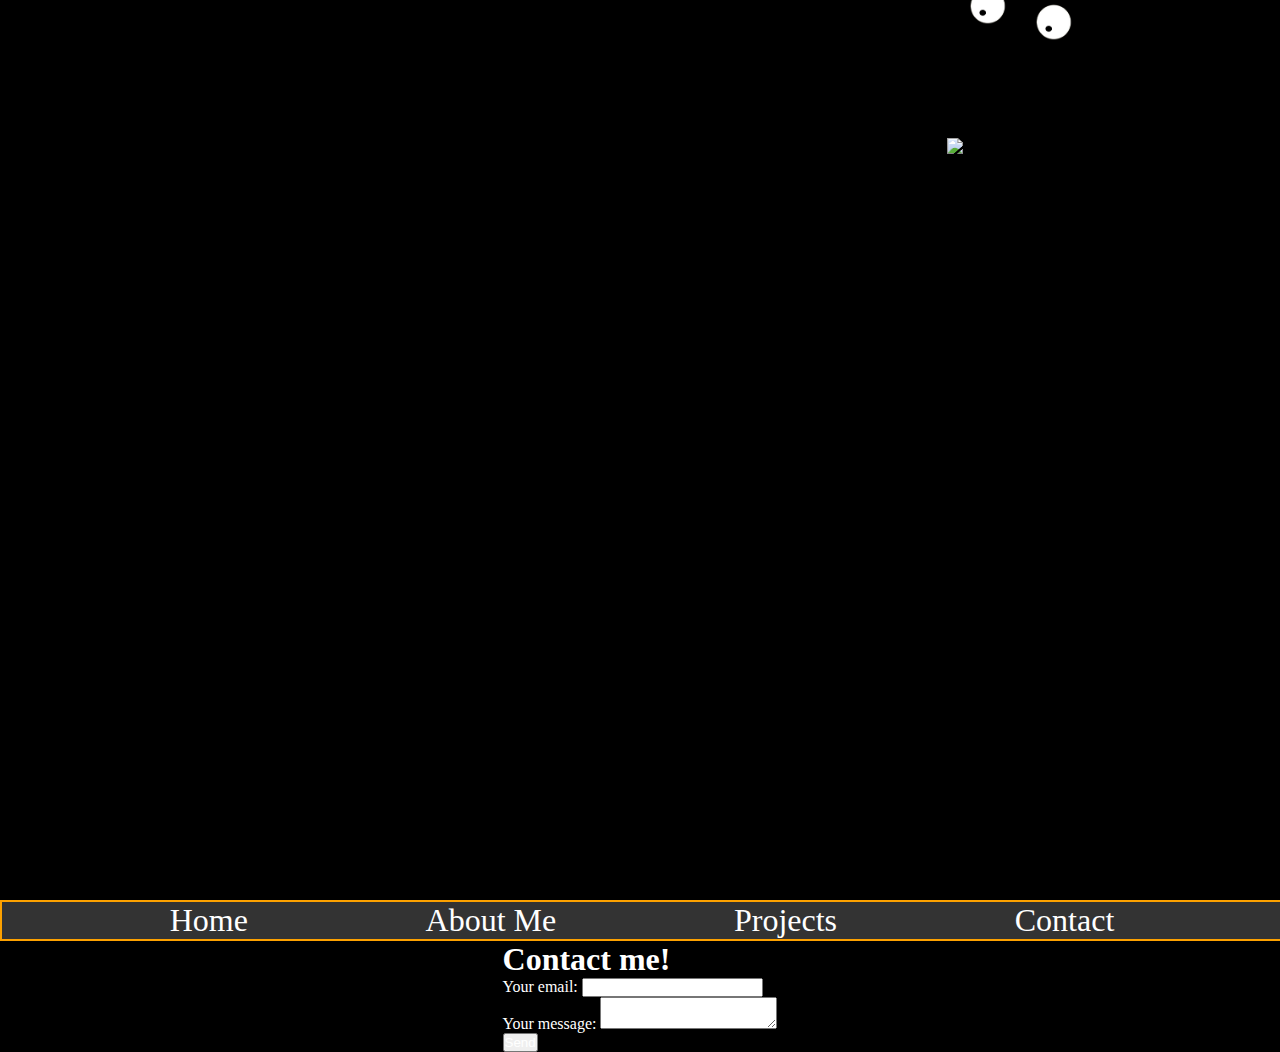
==== index.html @ bf2a6b10 "updated cat" ====
<!DOCTYPE html>
<html lang="en">
<head>
    <link rel="preconnect" href="https://fonts.googleapis.com"><link rel="preconnect" href="https://fonts.gstatic.com" crossorigin><link href="https://fonts.googleapis.com/css2?family=Montserrat:wght@400;800&display=swap" rel="stylesheet">
    <style> @import url('https://fonts.googleapis.com/css2?family=Montserrat:wght@400;800&display=swap'); </style>
    <!-- CSS only -->
<link href="https://cdn.jsdelivr.net/npm/bootstrap@5.2.3/dist/css/bootstrap.min.css" rel="stylesheet" integrity="sha384-rbsA2VBKQhggwzxH7pPCaAqO46MgnOM80zW1RWuH61DGLwZJEdK2Kadq2F9CUG65" crossorigin="anonymous">

    <meta charset="UTF-8">
    <meta http-equiv="X-UA-Compatible" content="IE=edge">
    <meta name="viewport" content="width=device-width, initial-scale=1.0">
    <title>Garrett | Full Stack Web Developer</title>
    <link rel="stylesheet" href="style.css">
</head>
<body>
 <div class="heading" id="heading">
        <div class="heading-line1">Hello, I'm <span>Garrett</span>.</div>
        <div class="heading-line2">I'm a full stack web developer.</div>
        <a href="#about-me" class="about-link">
            View my work.
        </a>
        <div class="cat">
            <img src="/images/cartooncat.png" id="anchor" >
            <div id="eyes">
             <img class="eye" src="images/eyeball.png" style="top: -181px; left: 22px; height:40px">
             <img class="eye" src="images/eyeball.png" style="top: -165px; left: 88px; height:40px">     
            </div>
        </div>
</div>

<div class="navbar">
    <nav>
        <ul>
          <li><a href="#heading">Home</a></li>
          <li><a href="#about-me">About Me</a></li>
          <li><a href="#projects">Projects</a></li>
          <li><a href="#contact-me">Contact</a></li>
        </ul>
      </nav>
      
</div>
<div id="about-me"></div>
<div id="projects"></div>
<div id="contact-me">
    <div class="form-container">
        <h1>Contact me!</h1>
        <form class="contact-form" action="https://formspree.io/f/xqkozger" method="POST">
            <div class="mb-3">
                <label for="email" class="form-label">
                    Your email:
                <input type="email" class="form-control" name="email">
                </label>
            </div>
            <div class="mb-3">
                 <label class="form-label">
                  Your message:
                <textarea class="form-control" name="message"></textarea>
             </div>
             <div class="mb-3">
                <button type="submit" class="btn btn-primary">Send</button>
            </div>
        </form>
    </div>
</div>



<script src="https://cdn.jsdelivr.net/npm/bootstrap@5.2.3/dist/js/bootstrap.bundle.min.js" integrity="sha384-kenU1KFdBIe4zVF0s0G1M5b4hcpxyD9F7jL+jjXkk+Q2h455rYXK/7HAuoJl+0I4" crossorigin="anonymous"></script>
<script src="script.js"></script>
</body>
</html>
---- style.css ----
:root {
    --mainColor: #FCA100;
  }

*{
    margin: 0;
    padding: 0;
    color:white;
}
body{
    background-color: black;
}

.heading {
    font-family: 'Montserrat', sans-serif;
    font-size: 3em;
    color: white;
    display: flex;
    height: 100vh;
    flex-direction: column;
    align-items: center;
    justify-content: center;
}

.heading-line1 span {
    color: var(--mainColor);
}

.about-link{
    text-decoration:none;
    margin-top: .8em;
    color: var(--mainColor);
    border: var(--mainColor) solid .1em;
    padding: .2em;
    transform: translateY(0);
    transition: transform 0.1s;  
    border-radius: .2em;
}

.about-link:hover{
      transform: translateY(-10px); 
      background-color: var(--mainColor);
      color: black;

}


.cat {
    position: fixed;
    top: 12%;
    right: 26%;
    width: 0px;
    height: 0px;
    background-color: #ccc;
    z-index: 2;
    opacity: 1;
    transition: opacity 1s;
}

body.scrolled .cat {
  /* Set the opacity to 0 (fully transparent) */
  opacity: 0;
}

  .heading-line1 {
    position: relative;
    left: -100%;
    animation: slideInLeft 0.5s ease-out forwards;
  }
  
  @keyframes slideInLeft {
    from {
      left: -100%;
    }
    to {
      left: 0;
    }
  }

  @keyframes fadeIn {
    from {
      opacity: 0;
    }
    to {
      opacity: 1;
    }
  }
  
  .heading-line2, .about-link {
    opacity: 0;
    transition: all 0.5s ease-in-out;
    animation: fadeIn 1s linear 1s forwards;
    z-index: 5;
  }

  .contact-me {
  display: flex;
  justify-content: center;
  margin-left: 100px;
  
  }


  nav {
    display: flex;
    width: 100vw;
    justify-content: space-evenly;
    background-color: #333;
    color: #fff;
    border: var(--mainColor) 2px solid;
  }
  
  nav ul {
    display: flex;
    justify-content: space-evenly;
    list-style: none;
    margin: 0;
    padding: 0;
    display: flex;
    width: 100%;
  }
  
  nav li {
    margin: 0 10px;
  }
  
  nav a {
    color: #fff;
    text-decoration: none;
    font-size: 2em;
  }
  
  nav a:hover {
    color: #ccc;
  }
  
#contact-me{
  display: flex;
  justify-content: center;
  width: 100%;
}


#eyes, #eyes img {
  position: absolute;
}





  @media (max-width: 767px) {
    .heading-line1 {
      font-size: 10px;
    }
  }
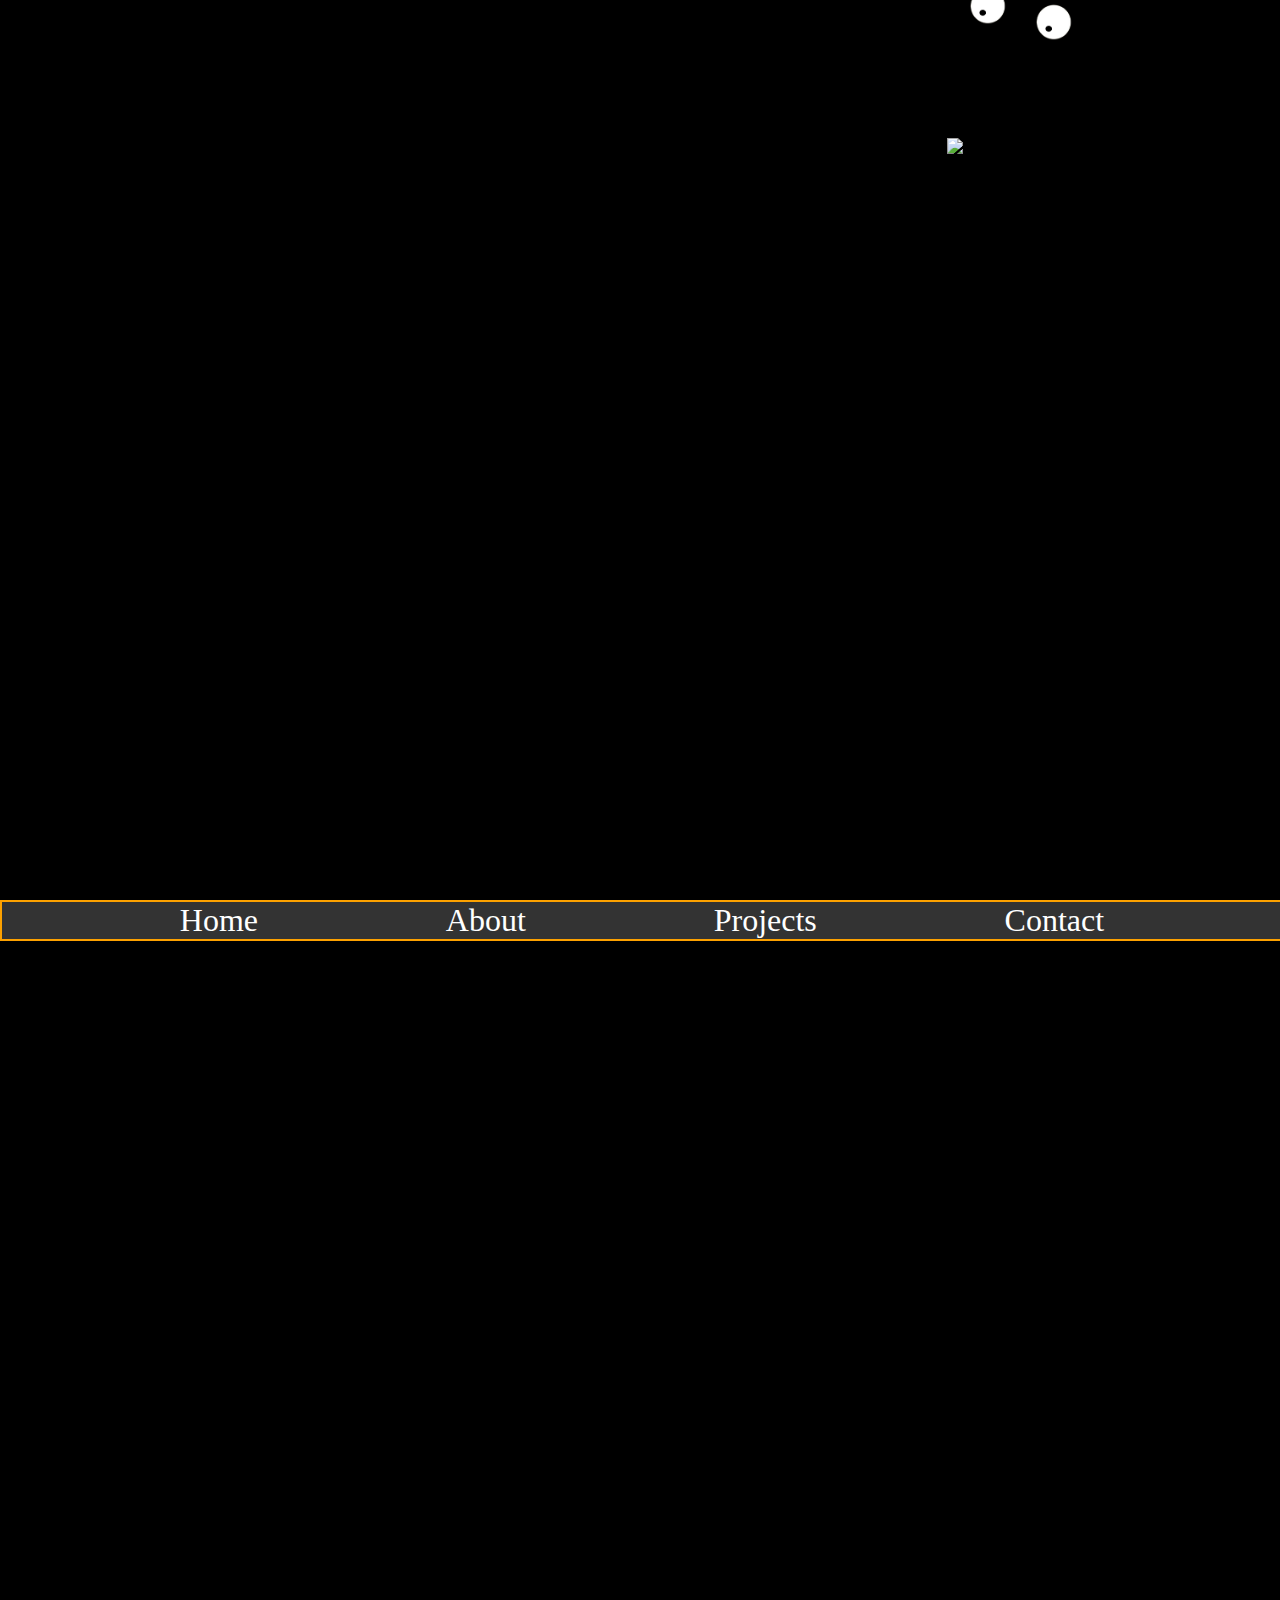
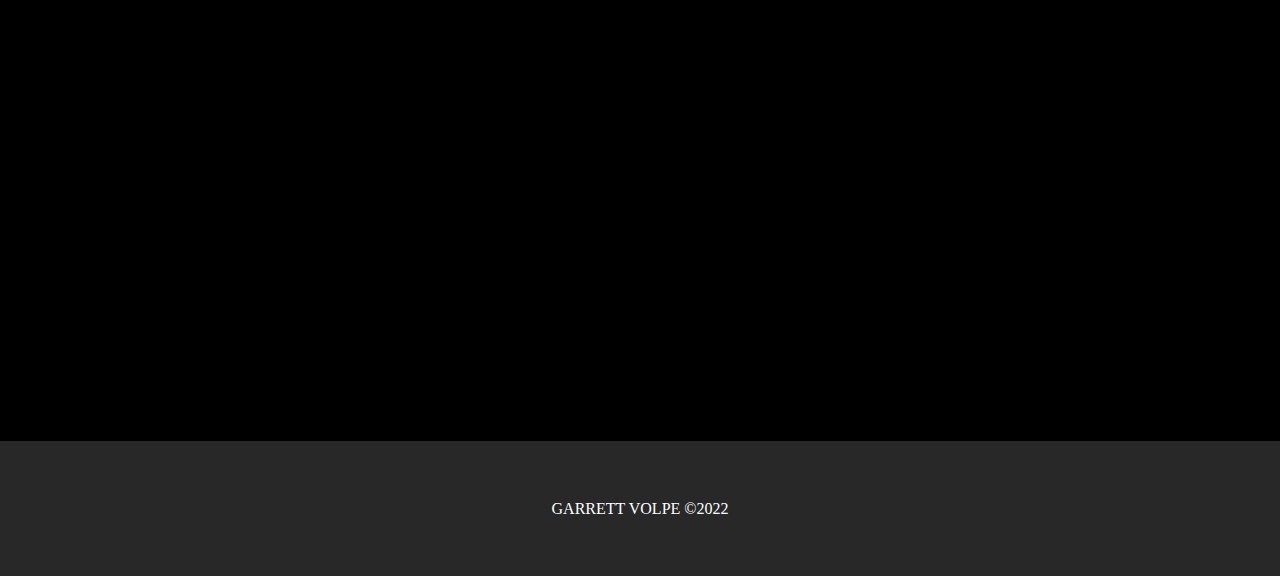
==== commit c23761b4: "add fading effect and footer" ====
--- a/index.html
+++ b/index.html
@@ -32,40 +32,39 @@
     <nav>
         <ul>
           <li><a href="#heading">Home</a></li>
-          <li><a href="#about-me">About Me</a></li>
+          <li><a href="#about">About</a></li>
           <li><a href="#projects">Projects</a></li>
           <li><a href="#contact-me">Contact</a></li>
         </ul>
       </nav>
       
 </div>
-<div id="about-me"></div>
-<div id="projects"></div>
-<div id="contact-me">
-    <div class="form-container">
-        <h1>Contact me!</h1>
-        <form class="contact-form" action="https://formspree.io/f/xqkozger" method="POST">
-            <div class="mb-3">
-                <label for="email" class="form-label">
-                    Your email:
-                <input type="email" class="form-control" name="email">
-                </label>
-            </div>
-            <div class="mb-3">
-                 <label class="form-label">
-                  Your message:
-                <textarea class="form-control" name="message"></textarea>
-             </div>
-             <div class="mb-3">
-                <button type="submit" class="btn btn-primary">Send</button>
-            </div>
-        </form>
+<div class="about-me" id="about-me">
+    <h1 class="title">About Me</h1>
+    <p>As a full stack developer, I am deeply committed to the philosophy of life-long learning and have a passion for JavaScript, React, and all things web development. The combination of creativity, logic, technology, and the endless possibilities for learning and growth in this field drive my excitement and passion for web development. In my free time, I enjoy staying active and fit through martial arts and playing the drums. These activities not only help me to stay focused and energized, but also bring balance to my life and work.</p>
+</div>
+
+<div class="projects">
+    <h1 class="title">Projects</h1>
+    <div class="project">
+        <h3>project1</h3>
+    </div>
+    <div class="project">
+        <h3>project2</h3>
+    </div>
+    <div class="project">
+        <h3>project3</h3>
     </div>
 </div>
+<div class="contact-me">
+    <h1 class="title">Contact Me</h1>
+    
+</div>
+<footer class="footer">
+    <p class="copyright">GARRETT VOLPE ©2022</p>
+</footer>
 
 
-
-<script src="https://cdn.jsdelivr.net/npm/bootstrap@5.2.3/dist/js/bootstrap.bundle.min.js" integrity="sha384-kenU1KFdBIe4zVF0s0G1M5b4hcpxyD9F7jL+jjXkk+Q2h455rYXK/7HAuoJl+0I4" crossorigin="anonymous"></script>
 <script src="script.js"></script>
 </body>
 </html>--- a/style.css
+++ b/style.css
@@ -93,12 +93,7 @@
     z-index: 5;
   }
 
-  .contact-me {
-  display: flex;
-  justify-content: center;
-  margin-left: 100px;
-  
-  }
+
 
 
   nav {
@@ -134,17 +129,82 @@
     color: #ccc;
   }
   
-#contact-me{
-  display: flex;
-  justify-content: center;
-  width: 100%;
-}
+
 
 
 #eyes, #eyes img {
   position: absolute;
 }
 
+
+
+
+
+
+
+.title {
+  background: black;
+  display: block;
+  padding: 20px;
+  text-decoration: none;
+  color: white;
+  text-align: center;
+  color: white;
+  text-transform: uppercase;
+  font-family: 'Montserrat', cursive;
+  font-weight: 100;
+  position: relative;
+}
+
+title::before {
+  content: "";
+  position: absolute;
+  left: 50%;
+  top: -50px;
+  width: 600px;
+  margin-left: -300px;
+  margin-top: -220px;
+  height: 600px;
+  background: radial-gradient(50% 50%, ellipse closest-side, #444, black);
+  z-index: -1;
+}
+
+
+
+
+.about-me, .projects, .contact-me {
+  height: 100vh;
+  opacity: 0;
+  transition: opacity 1s;
+}
+
+.fade-in  {
+  opacity: 1;
+}
+
+
+footer{
+  position: relative;
+  display: flex;
+  flex-direction: column;
+  justify-content: center;
+  align-items: center;
+  height: 15vh;
+  background-color: #282828;
+}
+
+
+
+
+/* 
+media-query
+media-query
+media-query
+media-query
+media-query
+media-query
+media-query
+ */
 
 
 
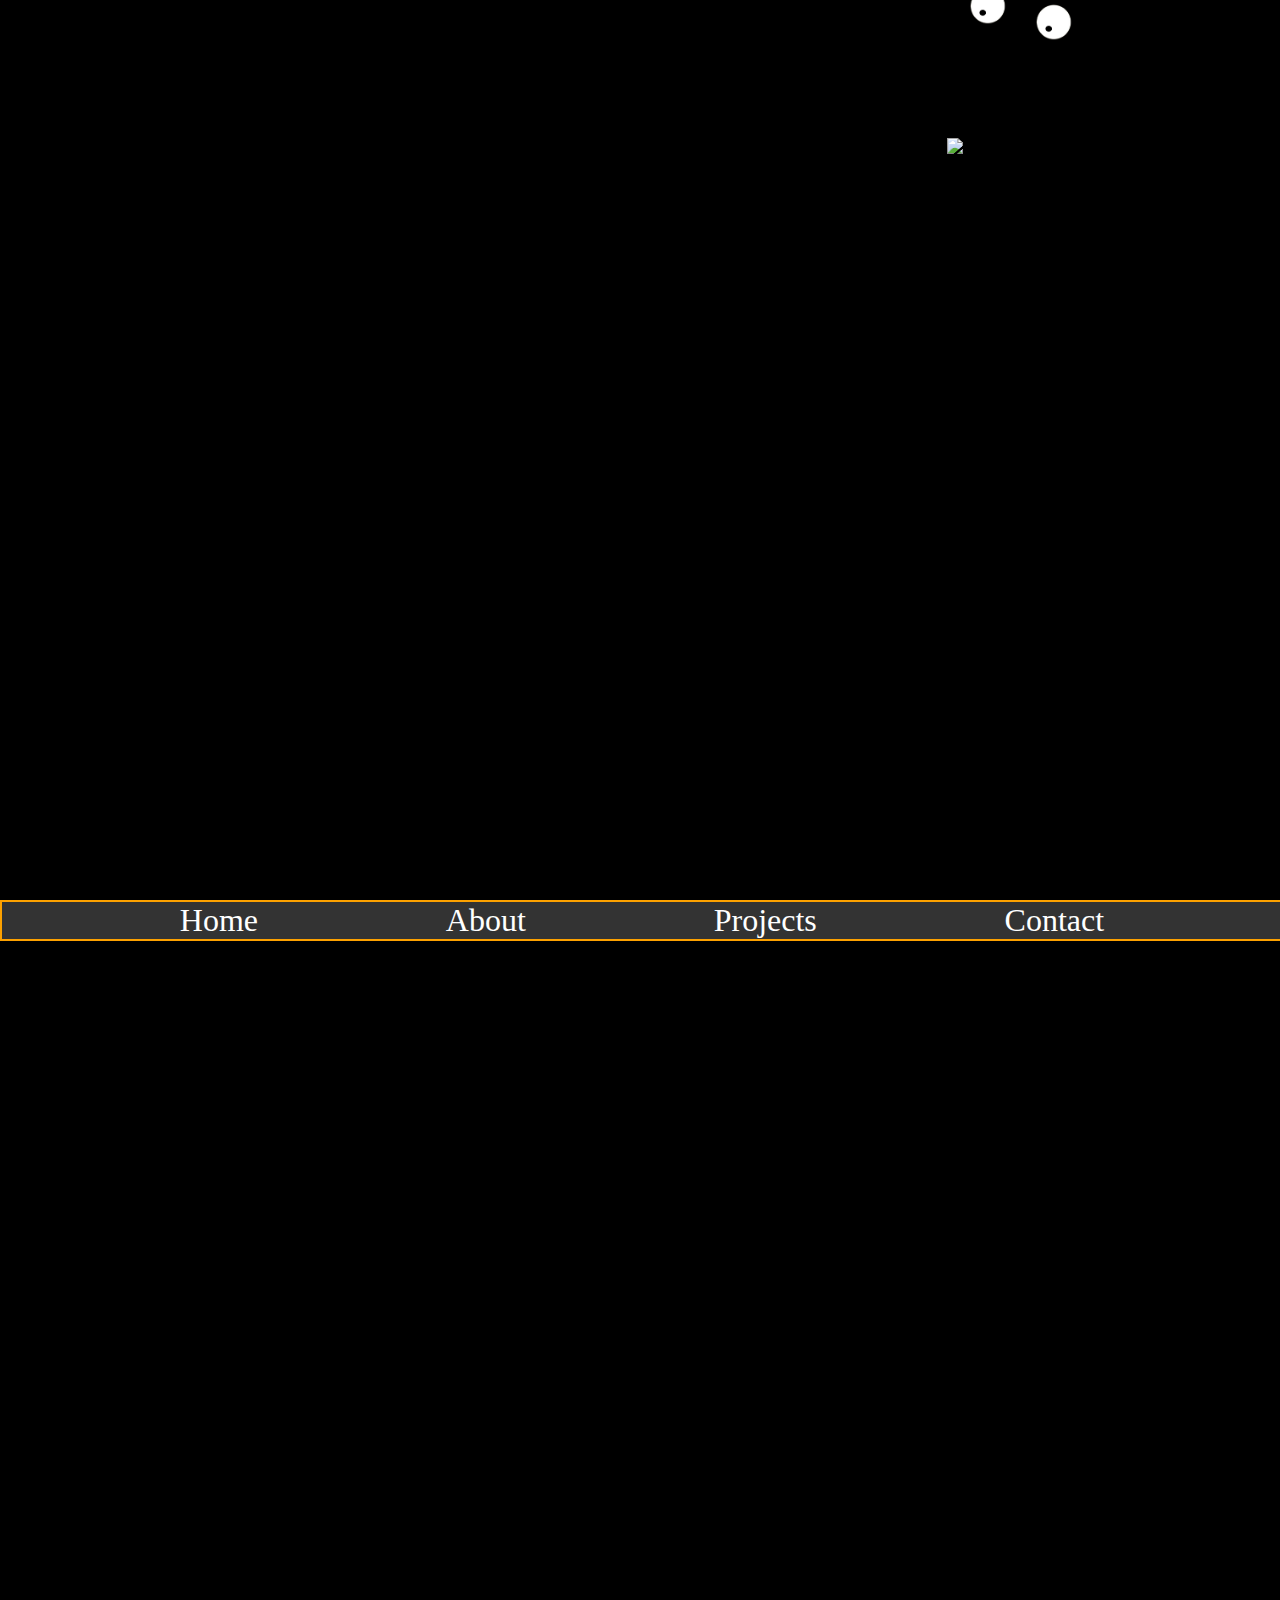
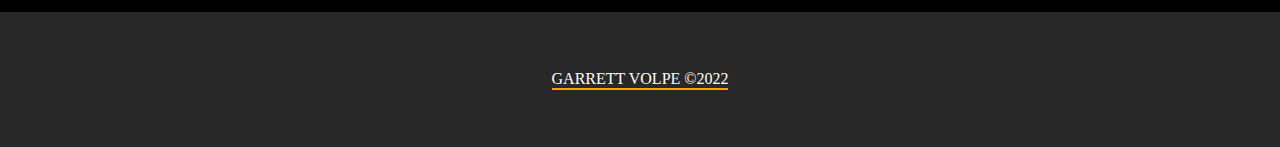
==== commit ee8f5183: "add projects, css and cleaned up code" ====
--- a/index.html
+++ b/index.html
@@ -40,25 +40,86 @@
       
 </div>
 <div class="about-me" id="about-me">
-    <h1 class="title">About Me</h1>
-    <p>As a full stack developer, I am deeply committed to the philosophy of life-long learning and have a passion for JavaScript, React, and all things web development. The combination of creativity, logic, technology, and the endless possibilities for learning and growth in this field drive my excitement and passion for web development. In my free time, I enjoy staying active and fit through martial arts and playing the drums. These activities not only help me to stay focused and energized, but also bring balance to my life and work.</p>
+    <h2 class="title">About Me</h2>
+    <div class="about-container">
+        <div class="item1">
+             <p>As a full stack developer, I am deeply committed to the philosophy of life-long learning and have a passion for JavaScript, React, and all things web development. The combination of creativity, logic, technology, and the endless possibilities for learning and growth in this field drive my excitement and passion for web development. In my free time, I enjoy staying active and fit through martial arts and playing the drums. These activities not only help me to stay focused and energized, but also bring balance to my life and work.</p>
+        </div>
+        <div class="item2">
+            <div class="skills-container">
+                <ul class="skills-list">
+                    <li>
+                        <img src="images/htmlLogo.png" alt="">
+                        <p>HTML</p>
+                    </li>
+                    <li>
+                        <img src="images/cssLogo.png" alt="">
+                        <p>CSS</p>
+                    </li>
+                    <li>
+                        <img src="images/javascriptLogo.png" alt="">
+                        <p>JavaScript</p>
+                    </li>
+                    <li>
+                        <img src="images/pythonLogo.png" alt="">
+                        <p>Python</p>
+                    </li>
+                    <li>
+                        <img src="images/nodeLogo.png" alt="">
+                        <p>Node</p>
+                    </li>
+                    <li>
+                        <img src="images/mongoLogo.png" alt="">
+                        <p>MongoDB</p>
+                    </li>
+                    <li>
+                        <img src="images/gitLogo.png" alt="">
+                        <p>Git</p>
+                    </li>
+                </ul>
+            </div>
+        </div>
+</div>
 </div>
 
-<div class="projects">
-    <h1 class="title">Projects</h1>
-    <div class="project">
-        <h3>project1</h3>
+<div class="projects" id="projects">
+    <h2 class="title">Projects</h2>
+    <div class="project project1">
+        <div class="card card1">    
+            <h3>CampCritic</h3>
+            <a href="https://campcritic.onrender.com/" target="_blank">Live App</a>
+            <a href="https://campcritic.onrender.com/" target="_blank">Source Code</a>
+        </div>
+
+
     </div>
-    <div class="project">
-        <h3>project2</h3>
+    <div class="project project2">
+        <div class="card card2">    
+            <div class="container">
+                <h3>The Weight Cut Guide</h3>
+                <a href="https://weightcut.netlify.app/" target="_blank">Live App</a>
+                <a href="https://campcritic.onrender.com/" target="_blank">Source Code</a>
+            </div>
+        </div>
     </div>
-    <div class="project">
+    <!-- <div class="project">
         <h3>project3</h3>
-    </div>
+    </div> -->
 </div>
-<div class="contact-me">
-    <h1 class="title">Contact Me</h1>
-    
+<div class="contact-me" id="contact-me">
+    <h2 class="title">Contact Me</h2>
+    <div class="contact-card" >
+        <form>
+          <label for="name">Name:</label><br>
+          <input type="text" id="name" name="name"><br>
+          <label for="email">Email:</label><br>
+          <input type="text" id="email" name="email"><br>
+          <label for="message">Message:</label><br>
+          <textarea id="message" name="message" rows="5"></textarea><br>
+          <button type="submit">Submit</button>
+        </form> 
+      </div>
+      
 </div>
 <footer class="footer">
     <p class="copyright">GARRETT VOLPE ©2022</p>
--- a/style.css
+++ b/style.css
@@ -93,7 +93,10 @@
     z-index: 5;
   }
 
-
+.navbar{
+  transition: 1 ease-in;
+
+}
 
 
   nav {
@@ -130,6 +133,26 @@
   }
   
 
+  .skills-container{
+    width: 20vw;
+    margin-left: 50%;
+  }
+
+  .skills-list{
+    display: flex;
+    flex-wrap: wrap;
+    gap: 30%;
+  }
+
+  .skills-list li {
+  list-style-type: none;
+  text-align: center;
+  }
+  .skills-list li img {
+    height: 65px;
+    width: 65px;  
+  }
+
 
 
 #eyes, #eyes img {
@@ -137,7 +160,9 @@
 }
 
 
-
+.about-container{
+  display: flex;
+}
 
 
 
@@ -154,6 +179,8 @@
   font-family: 'Montserrat', cursive;
   font-weight: 100;
   position: relative;
+  font-size: 3em;
+  text-decoration: underline;
 }
 
 title::before {
@@ -169,11 +196,73 @@
   z-index: -1;
 }
 
-
-
+.card{
+  display: flex;
+  flex-direction: column;
+  justify-items: center;
+  align-items: center;
+  height: 30em;
+  width: 50em;
+  background-size: cover;
+  background-position: center;
+  border-radius: 10%;
+
+}
+
+.container {
+border: black 2px solid ;
+border-radius: 10px;
+margin-right: 47%;
+margin-top: 5%;
+width: 50%;
+}
+
+.item1{
+  width: 50%;
+  margin-left: 5%;
+  font-size: 1.5em;
+  line-height: 2;
+}
+
+.card h3, .card a {
+  font-size: 48px;
+}
+.card2 h3 {
+  color: black;
+  margin-top: 1em
+}
+
+.card2 h3, .card2 a {
+  margin-left: .5em;
+}
+
+.project{
+  display: flex;
+  flex-direction: column;
+  margin-bottom: 5em;
+}
+
+.project1{
+  align-items: flex-end;
+  padding-right: 10em;
+}
+
+.card1{
+  background-image: url("images/camp.jpg");
+
+}
+
+.project2{
+}
+
+.card2{
+  background-image: url("images/weightcutguide.jpg");
+  justify-items:flex-start;
+  align-items:flex-start;
+}
 
 .about-me, .projects, .contact-me {
-  height: 100vh;
+  height: 100%;
   opacity: 0;
   transition: opacity 1s;
 }
@@ -182,6 +271,50 @@
   opacity: 1;
 }
 
+
+.contact-card {
+  box-shadow: 0 4px 8px 0 rgba(0,0,0,0.2);
+  transition: 0.3s;
+  border-radius: 5px;
+  padding: 10px;
+  width: 500px;
+  margin: 0 auto;
+  margin-bottom: 5em;
+}
+
+.contact-card:hover {
+  box-shadow: 0 8px 16px 0 rgba(0,0,0,0.2);
+}
+
+label {
+  display: block;
+  margin-top: 10px;
+}
+
+input[type="text"], textarea {
+  width: 100%;
+  padding: 12px;
+  border: 1px solid #ccc;
+  border-radius: 4px;
+  box-sizing: border-box;
+  resize: vertical;
+  color: black;
+
+}
+
+button[type="submit"] {
+  background-color: #4CAF50;
+  color: white;
+  padding: 12px 20px;
+  border: none;
+  border-radius: 4px;
+  cursor: pointer;
+  float: right;
+}
+
+button[type="submit"]:hover {
+  background-color: #45a049;
+}
 
 footer{
   position: relative;
@@ -193,6 +326,10 @@
   background-color: #282828;
 }
 
+.copyright{
+  border-bottom: var(--mainColor) 2px solid;
+}
+
 
 
 
@@ -206,6 +343,16 @@
 media-query
  */
 
+
+ .navbarToTop {
+  overflow: hidden;
+  background-color: #333;
+  position: fixed; /* Set the navbar to fixed position */
+  top: 0; /* Position the navbar at the top of the page */
+  width: 100%; /* Full width */
+  z-index: 10;
+  transition: 1 ease-in;
+}
 
 
 
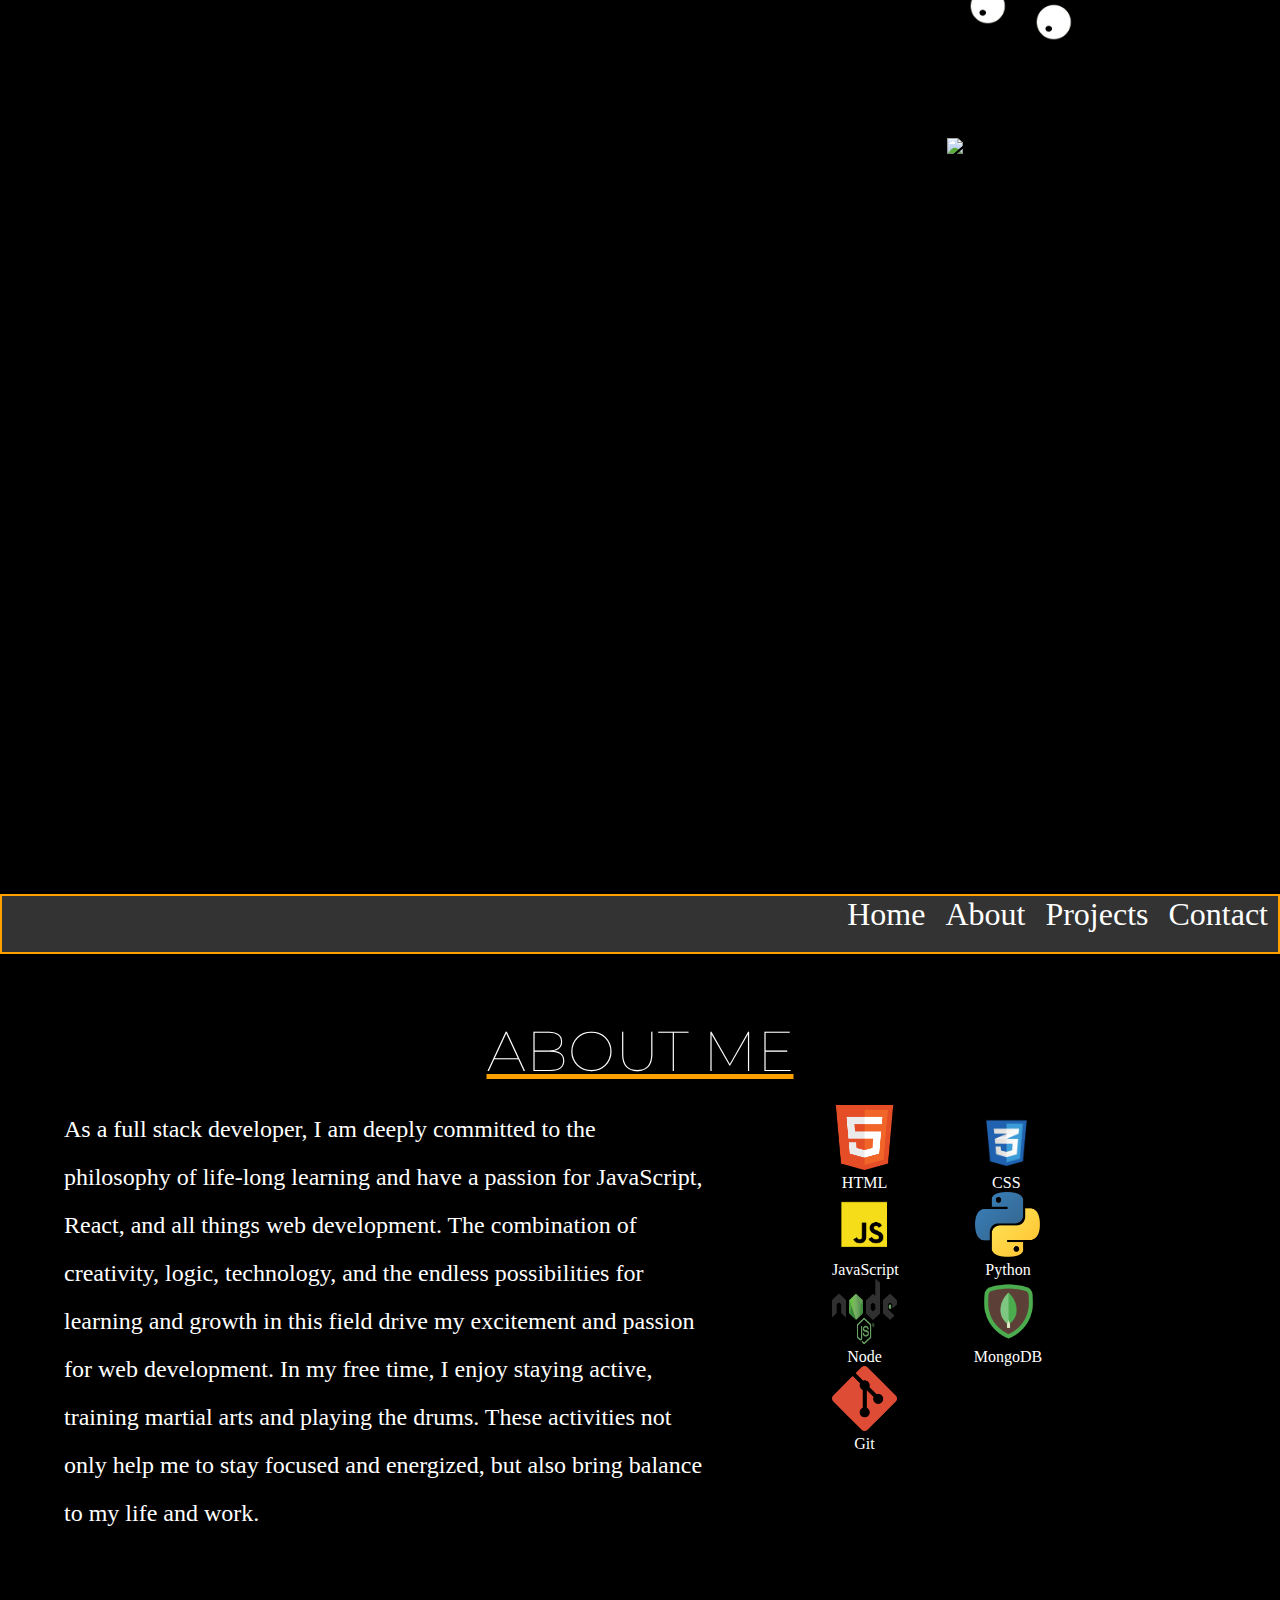
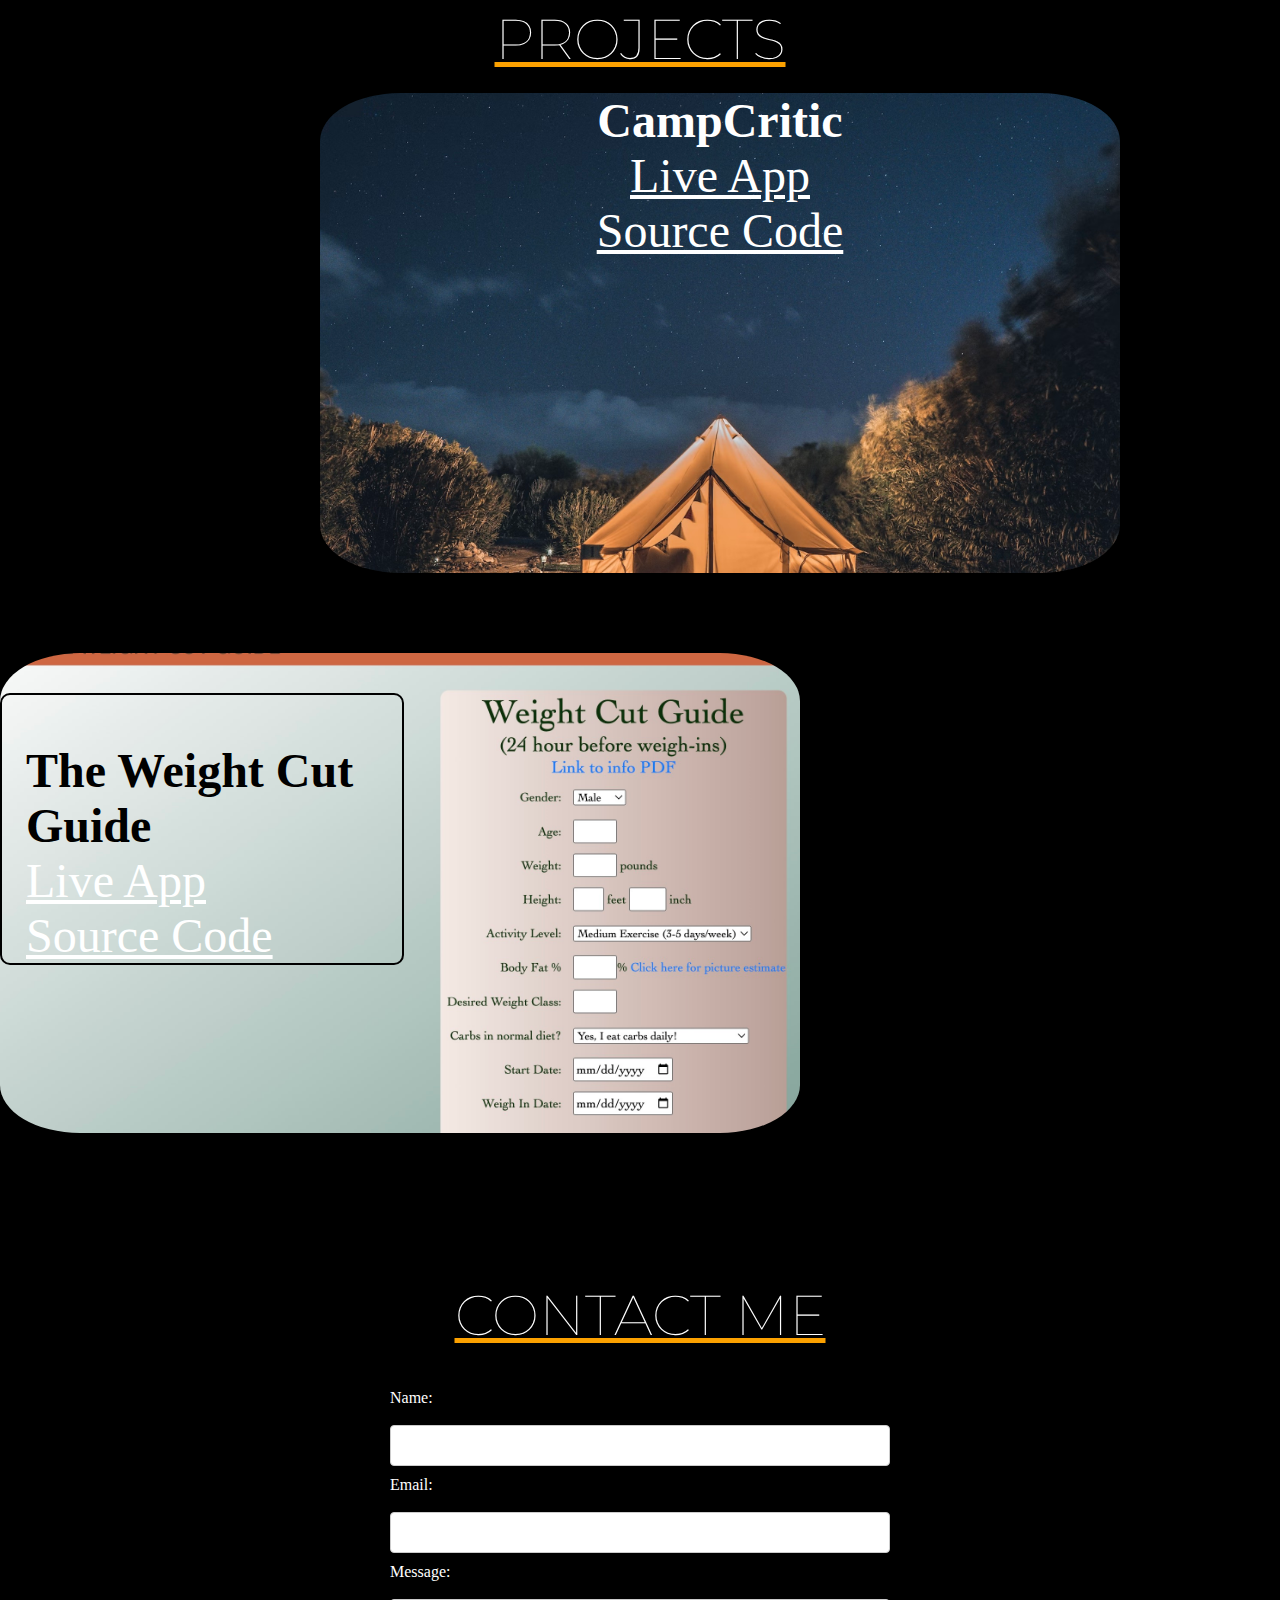
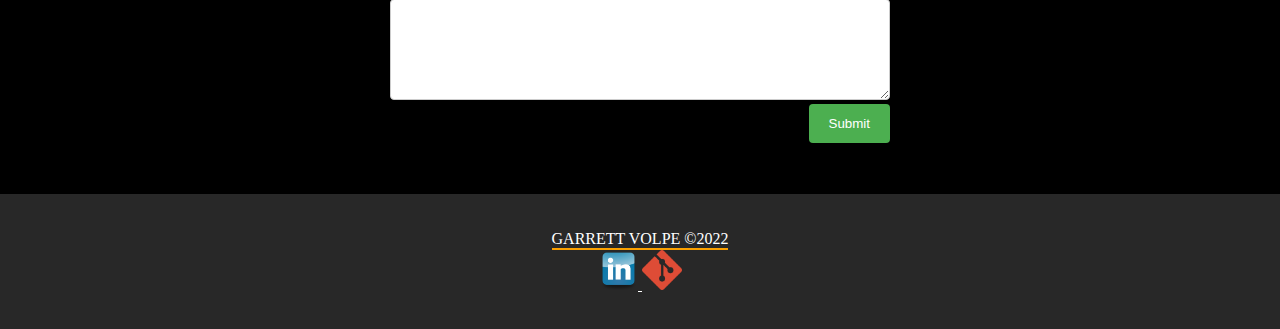
==== commit 88175780: "add more data, logos and styling" ====
--- a/index.html
+++ b/index.html
@@ -14,7 +14,7 @@
 </head>
 <body>
  <div class="heading" id="heading">
-        <div class="heading-line1">Hello, I'm <span>Garrett</span>.</div>
+        <div class="heading-line1">Hello, I'm <span>Garrett Volpe</span>.</div>
         <div class="heading-line2">I'm a full stack web developer.</div>
         <a href="#about-me" class="about-link">
             View my work.
@@ -28,22 +28,20 @@
         </div>
 </div>
 
-<div class="navbar">
+<div class="navbar" id="navbar">
     <nav>
-        <ul>
           <li><a href="#heading">Home</a></li>
-          <li><a href="#about">About</a></li>
+          <li><a href="#about-me">About</a></li>
           <li><a href="#projects">Projects</a></li>
           <li><a href="#contact-me">Contact</a></li>
-        </ul>
       </nav>
       
 </div>
 <div class="about-me" id="about-me">
-    <h2 class="title">About Me</h2>
+    <h2 class="title about-me-title">About Me</h2>
     <div class="about-container">
         <div class="item1">
-             <p>As a full stack developer, I am deeply committed to the philosophy of life-long learning and have a passion for JavaScript, React, and all things web development. The combination of creativity, logic, technology, and the endless possibilities for learning and growth in this field drive my excitement and passion for web development. In my free time, I enjoy staying active and fit through martial arts and playing the drums. These activities not only help me to stay focused and energized, but also bring balance to my life and work.</p>
+             <p>As a full stack developer, I am deeply committed to the philosophy of life-long learning and have a passion for JavaScript, React, and all things web development. The combination of creativity, logic, technology, and the endless possibilities for learning and growth in this field drive my excitement and passion for web development. In my free time, I enjoy staying active, training martial arts and playing the drums. These activities not only help me to stay focused and energized, but also bring balance to my life and work.</p>
         </div>
         <div class="item2">
             <div class="skills-container">
@@ -81,7 +79,6 @@
         </div>
 </div>
 </div>
-
 <div class="projects" id="projects">
     <h2 class="title">Projects</h2>
     <div class="project project1">
@@ -109,7 +106,7 @@
 <div class="contact-me" id="contact-me">
     <h2 class="title">Contact Me</h2>
     <div class="contact-card" >
-        <form>
+        <form id="contactForm">
           <label for="name">Name:</label><br>
           <input type="text" id="name" name="name"><br>
           <label for="email">Email:</label><br>
@@ -123,9 +120,18 @@
 </div>
 <footer class="footer">
     <p class="copyright">GARRETT VOLPE ©2022</p>
+    <div class="social-links">
+        <a href="https://www.linkedin.com/in/garrett-volpe/">
+        <img src="/images/linkedinLogo.png" alt="linkedin Logo">
+        </a>
+        <a href="https://github.com/garrettvolpe">
+            <img src="/images/gitLogo.png" alt="linkedin Logo">
+        </a>
+ 
+    </div>
 </footer>
 
 
-<script src="script.js"></script>
+<script src="script.js" defer></script>
 </body>
 </html>--- a/style.css
+++ b/style.css
@@ -33,7 +33,7 @@
     border: var(--mainColor) solid .1em;
     padding: .2em;
     transform: translateY(0);
-    transition: transform 0.1s;  
+    transition: transform 0.05s;  
     border-radius: .2em;
 }
 
@@ -41,9 +41,7 @@
       transform: translateY(-10px); 
       background-color: var(--mainColor);
       color: black;
-
-}
-
+}
 
 .cat {
     position: fixed;
@@ -62,7 +60,7 @@
   opacity: 0;
 }
 
-  .heading-line1 {
+.heading-line1 {
     position: relative;
     left: -100%;
     animation: slideInLeft 0.5s ease-out forwards;
@@ -86,7 +84,7 @@
     }
   }
   
-  .heading-line2, .about-link {
+.heading-line2, .about-link {
     opacity: 0;
     transition: all 0.5s ease-in-out;
     animation: fadeIn 1s linear 1s forwards;
@@ -95,30 +93,36 @@
 
 .navbar{
   transition: 1 ease-in;
-
-}
-
+}
+
+.navbar{
+  position: sticky;
+  position: -webkit-sticky;
+  top: 0;
+  display: flex;
+  justify-content: flex-end;
+  align-items: center;
+  height: 3rem;
+  border-bottom: 1px solid #1a1a1a;
+  background-color: rgba(40,40,40,0.95);
+  backdrop-filter: blur(8px);
+  box-shadow: 0 4px 4px rgb(0 0 0 / 30%);
+  z-index: 99999999999;
+}
 
   nav {
     display: flex;
+    height: 3.5em;
     width: 100vw;
-    justify-content: space-evenly;
+    justify-content: flex-end;
     background-color: #333;
     color: #fff;
     border: var(--mainColor) 2px solid;
   }
-  
-  nav ul {
-    display: flex;
-    justify-content: space-evenly;
+
+  
+  nav li {
     list-style: none;
-    margin: 0;
-    padding: 0;
-    display: flex;
-    width: 100%;
-  }
-  
-  nav li {
     margin: 0 10px;
   }
   
@@ -179,8 +183,9 @@
   font-family: 'Montserrat', cursive;
   font-weight: 100;
   position: relative;
-  font-size: 3em;
+  font-size: 3.5em;
   text-decoration: underline;
+  text-decoration-color: var(--mainColor);
 }
 
 title::before {
@@ -206,10 +211,18 @@
   background-size: cover;
   background-position: center;
   border-radius: 10%;
-
+  transform: scale(1); 
+  transition: transform 0.5s ease-in-out; 
+}
+
+
+.card:hover{
+  transform: scale(1.1);
 }
 
 .container {
+display: flex;
+flex-direction: column;
 border: black 2px solid ;
 border-radius: 10px;
 margin-right: 47%;
@@ -249,10 +262,6 @@
 
 .card1{
   background-image: url("images/camp.jpg");
-
-}
-
-.project2{
 }
 
 .card2{
@@ -261,10 +270,15 @@
   align-items:flex-start;
 }
 
+
 .about-me, .projects, .contact-me {
-  height: 100%;
+  padding-top: 3rem;
+}
+
+.about-me.title .projects .contact-me{
   opacity: 0;
   transition: opacity 1s;
+
 }
 
 .fade-in  {
@@ -330,8 +344,24 @@
   border-bottom: var(--mainColor) 2px solid;
 }
 
-
-
+.notificationMessage{
+  text-align: center;
+  width: 500px;
+  padding: 10px;
+  border: 1px solid #ccc;
+  border-radius: 5px;
+  font-size: 14px;
+  line-height: 1.5;
+  margin-top: 6rem;
+  border-color: #4caf50;
+  color: #4caf50;
+  font-size: 1.5em;
+}
+
+.social-links img {
+  max-height: 40px;
+  max-width: 50px;
+}
 
 /* 
 media-query
@@ -344,20 +374,14 @@
  */
 
 
- .navbarToTop {
-  overflow: hidden;
-  background-color: #333;
-  position: fixed; /* Set the navbar to fixed position */
-  top: 0; /* Position the navbar at the top of the page */
-  width: 100%; /* Full width */
-  z-index: 10;
-  transition: 1 ease-in;
+.aboutMeFix{
+  margin-top: 1.5em;
 }
 
 
 
   @media (max-width: 767px) {
     .heading-line1 {
-      font-size: 10px;
+      /* font-size: 10px; */
     }
   }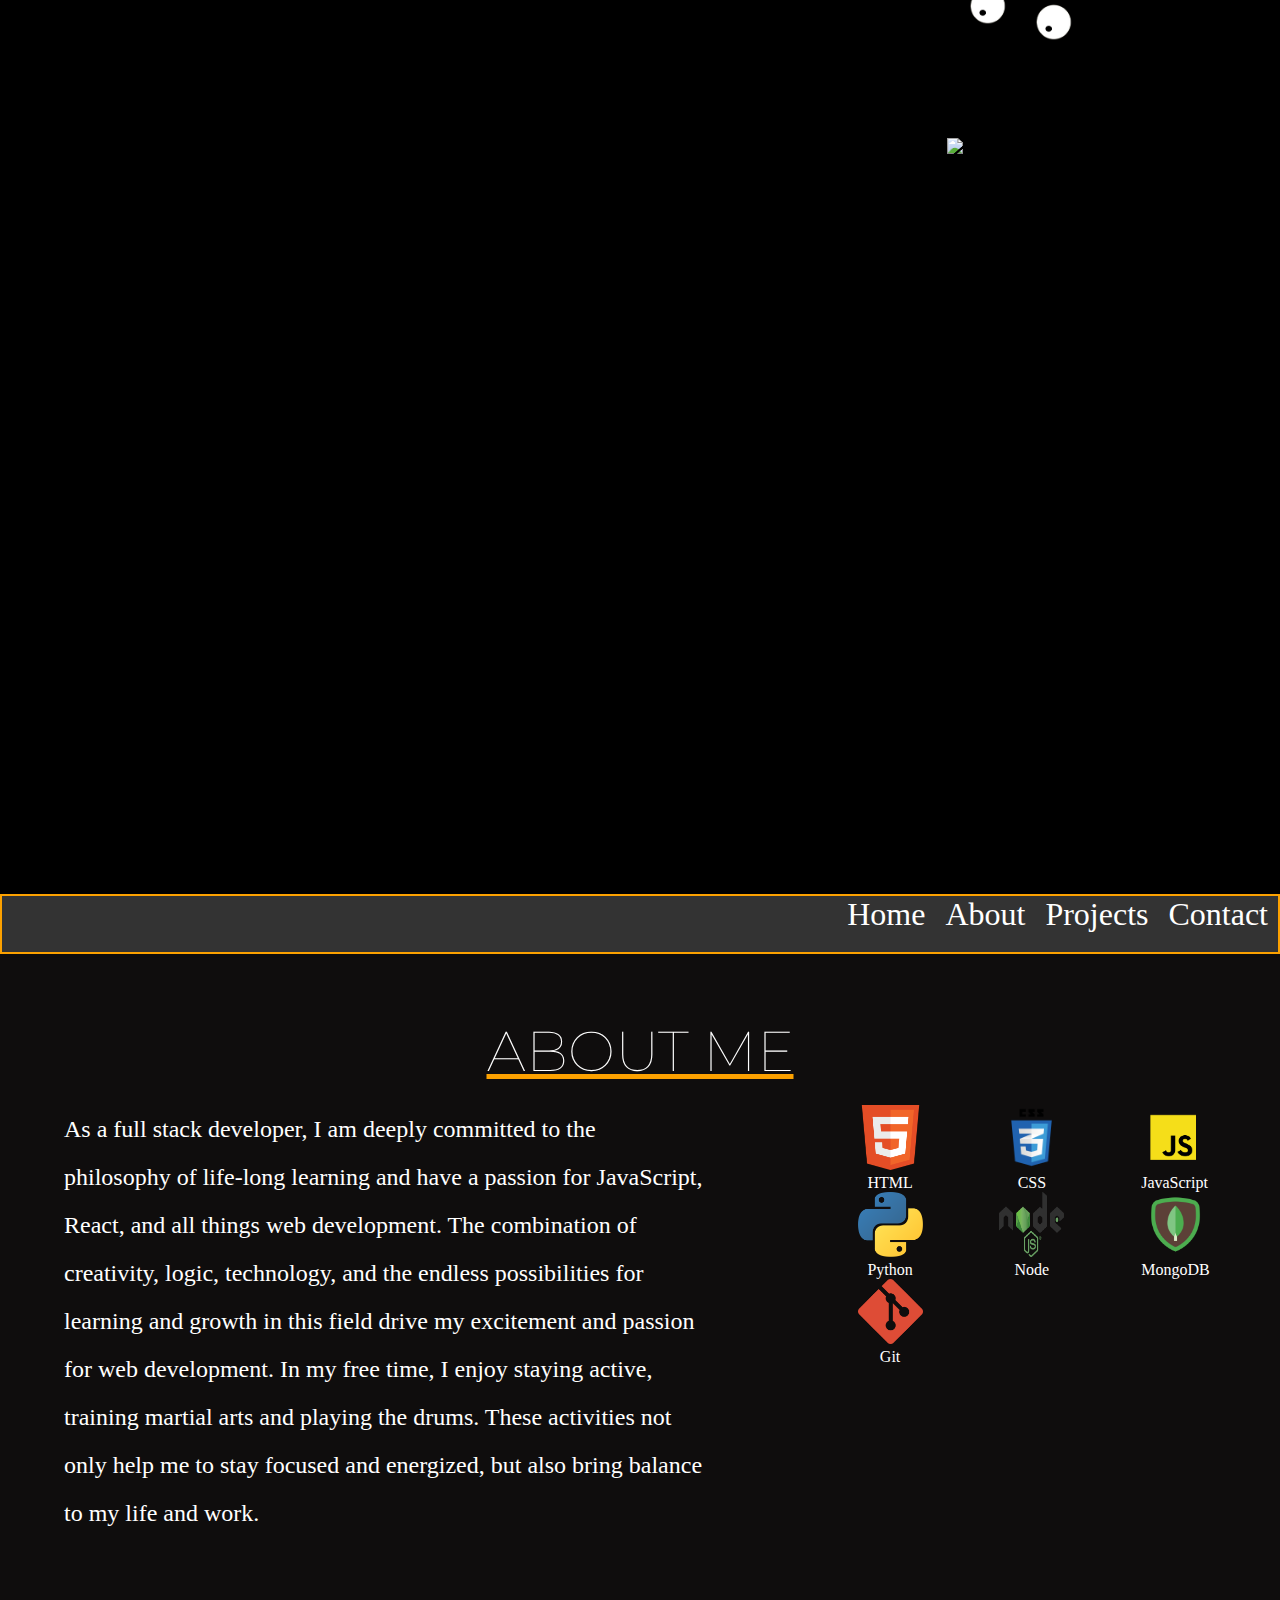
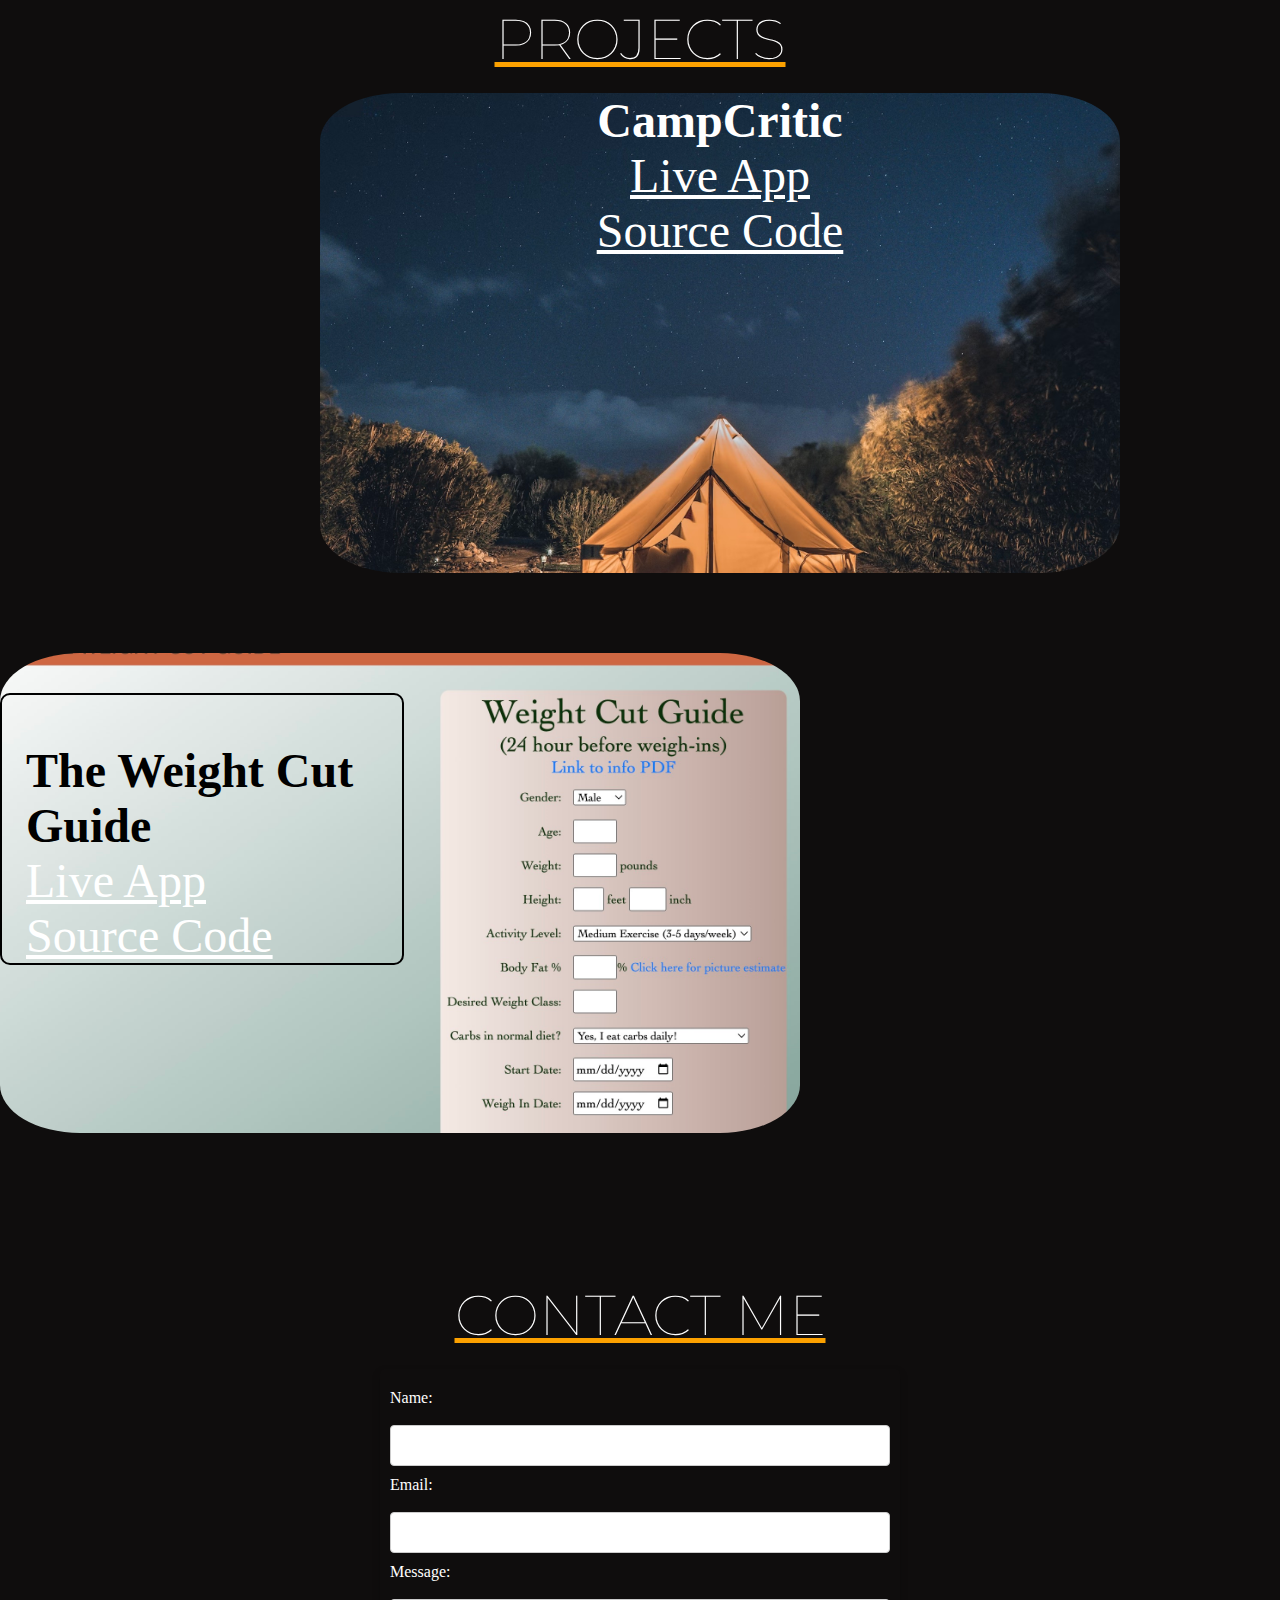
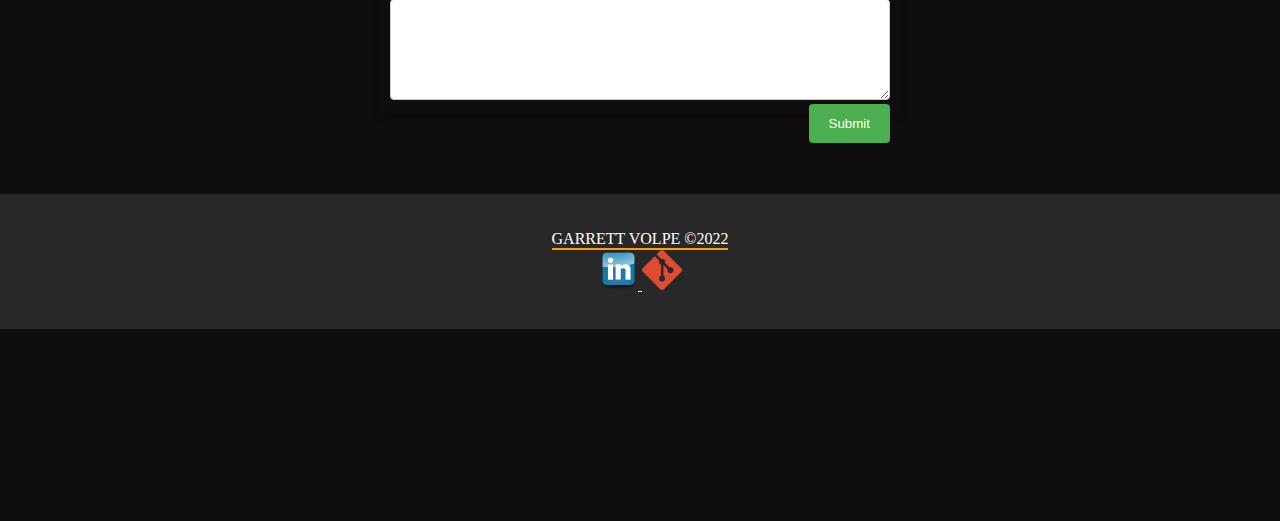
==== commit 645dd9e1: "update to include moving background and some js functionality updated" ====
--- a/index.html
+++ b/index.html
@@ -27,7 +27,6 @@
             </div>
         </div>
 </div>
-
 <div class="navbar" id="navbar">
     <nav>
           <li><a href="#heading">Home</a></li>
@@ -37,101 +36,103 @@
       </nav>
       
 </div>
+<div class="backdrop" id="particles-js">
+</div>
 <div class="about-me" id="about-me">
-    <h2 class="title about-me-title">About Me</h2>
-    <div class="about-container">
-        <div class="item1">
-             <p>As a full stack developer, I am deeply committed to the philosophy of life-long learning and have a passion for JavaScript, React, and all things web development. The combination of creativity, logic, technology, and the endless possibilities for learning and growth in this field drive my excitement and passion for web development. In my free time, I enjoy staying active, training martial arts and playing the drums. These activities not only help me to stay focused and energized, but also bring balance to my life and work.</p>
+        <h2 class="title about-me-title">About Me</h2>
+        <div class="about-container">
+            <div class="item1">
+                <p>As a full stack developer, I am deeply committed to the philosophy of life-long learning and have a passion for JavaScript, React, and all things web development. The combination of creativity, logic, technology, and the endless possibilities for learning and growth in this field drive my excitement and passion for web development. In my free time, I enjoy staying active, training martial arts and playing the drums. These activities not only help me to stay focused and energized, but also bring balance to my life and work.</p>
+            </div>
+            <div class="item2">
+                <div class="skills-container">
+                    <ul class="skills-list">
+                        <li>
+                            <img src="images/htmlLogo.png" alt="">
+                            <p>HTML</p>
+                        </li>
+                        <li>
+                            <img src="images/cssLogo.png" alt="">
+                            <p>CSS</p>
+                        </li>
+                        <li>
+                            <img src="images/javascriptLogo.png" alt="">
+                            <p>JavaScript</p>
+                        </li>
+                        <li>
+                            <img src="images/pythonLogo.png" alt="">
+                            <p>Python</p>
+                        </li>
+                        <li>
+                            <img src="images/nodeLogo.png" alt="">
+                            <p>Node</p>
+                        </li>
+                        <li>
+                            <img src="images/mongoLogo.png" alt="">
+                            <p>MongoDB</p>
+                        </li>
+                        <li>
+                            <img src="images/gitLogo.png" alt="">
+                            <p>Git</p>
+                        </li>
+                    </ul>
+                </div>
+            </div>
+    </div>
+</div>
+<div class="projects" id="projects">
+        <h2 class="title">Projects</h2>
+        <div class="project project1">
+            <div class="card card1">    
+                <h3>CampCritic</h3>
+                <a href="https://campcritic.onrender.com/" target="_blank">Live App</a>
+                <a href="https://github.com/garrettvolpe/campCritic" target="_blank">Source Code</a>
+            </div>
+
+
         </div>
-        <div class="item2">
-            <div class="skills-container">
-                <ul class="skills-list">
-                    <li>
-                        <img src="images/htmlLogo.png" alt="">
-                        <p>HTML</p>
-                    </li>
-                    <li>
-                        <img src="images/cssLogo.png" alt="">
-                        <p>CSS</p>
-                    </li>
-                    <li>
-                        <img src="images/javascriptLogo.png" alt="">
-                        <p>JavaScript</p>
-                    </li>
-                    <li>
-                        <img src="images/pythonLogo.png" alt="">
-                        <p>Python</p>
-                    </li>
-                    <li>
-                        <img src="images/nodeLogo.png" alt="">
-                        <p>Node</p>
-                    </li>
-                    <li>
-                        <img src="images/mongoLogo.png" alt="">
-                        <p>MongoDB</p>
-                    </li>
-                    <li>
-                        <img src="images/gitLogo.png" alt="">
-                        <p>Git</p>
-                    </li>
-                </ul>
+        <div class="project project2">
+            <div class="card card2">    
+                <div class="container">
+                    <h3>The Weight Cut Guide</h3>
+                    <a href="https://weightcut.netlify.app/" target="_blank">Live App</a>
+                    <a href="https://github.com/garrettvolpe/weightcut_guide2" target="_blank">Source Code</a>
+                </div>
             </div>
         </div>
-</div>
-</div>
-<div class="projects" id="projects">
-    <h2 class="title">Projects</h2>
-    <div class="project project1">
-        <div class="card card1">    
-            <h3>CampCritic</h3>
-            <a href="https://campcritic.onrender.com/" target="_blank">Live App</a>
-            <a href="https://campcritic.onrender.com/" target="_blank">Source Code</a>
-        </div>
-
-
-    </div>
-    <div class="project project2">
-        <div class="card card2">    
-            <div class="container">
-                <h3>The Weight Cut Guide</h3>
-                <a href="https://weightcut.netlify.app/" target="_blank">Live App</a>
-                <a href="https://campcritic.onrender.com/" target="_blank">Source Code</a>
-            </div>
-        </div>
-    </div>
-    <!-- <div class="project">
-        <h3>project3</h3>
-    </div> -->
+        <!-- <div class="project">
+            <h3>project3</h3>
+        </div> -->
 </div>
 <div class="contact-me" id="contact-me">
-    <h2 class="title">Contact Me</h2>
-    <div class="contact-card" >
-        <form id="contactForm">
-          <label for="name">Name:</label><br>
-          <input type="text" id="name" name="name"><br>
-          <label for="email">Email:</label><br>
-          <input type="text" id="email" name="email"><br>
-          <label for="message">Message:</label><br>
-          <textarea id="message" name="message" rows="5"></textarea><br>
-          <button type="submit">Submit</button>
-        </form> 
-      </div>
-      
+        <h2 class="title">Contact Me</h2>
+        <div class="contact-card" >
+            <form id="contactForm">
+            <label for="name">Name:</label><br>
+            <input type="text" id="name" name="name" required><br>
+            <label for="email">Email:</label><br>
+            <input type="email" id="email" name="email" required><br>
+            <label for="message">Message:</label><br>
+            <textarea id="message" name="message" rows="5" required></textarea><br>
+            <button type="submit">Submit</button>
+            </form> 
+        </div>
+        
 </div>
 <footer class="footer">
     <p class="copyright">GARRETT VOLPE ©2022</p>
     <div class="social-links">
-        <a href="https://www.linkedin.com/in/garrett-volpe/">
+        <a href="https://www.linkedin.com/in/garrett-volpe/" target="_blank">
         <img src="/images/linkedinLogo.png" alt="linkedin Logo">
         </a>
-        <a href="https://github.com/garrettvolpe">
+        <a href="https://github.com/garrettvolpe" target="_blank">
             <img src="/images/gitLogo.png" alt="linkedin Logo">
         </a>
  
     </div>
 </footer>
 
-
+<script src="http://cdn.jsdelivr.net/particles.js/2.0.0/particles.min.js"></script> 
 <script src="script.js" defer></script>
 </body>
 </html>--- a/style.css
+++ b/style.css
@@ -10,6 +10,23 @@
 body{
     background-color: black;
 }
+
+.backdrop{
+
+}
+
+#particles-js {
+    position: absolute;
+    width: 100%;
+    height: 308%;
+    background-color: #0f0d0df7;
+    background-image: url("");
+    background-repeat: no-repeat;
+    background-size: cover;
+    background-position: 50% 50%;
+    z-index: -1;
+  }
+
 
 .heading {
     font-family: 'Montserrat', sans-serif;
@@ -138,14 +155,14 @@
   
 
   .skills-container{
-    width: 20vw;
-    margin-left: 50%;
+    width: 30vw;
+    margin-left: 40%;
   }
 
   .skills-list{
     display: flex;
     flex-wrap: wrap;
-    gap: 30%;
+    gap: 20%;
   }
 
   .skills-list li {
@@ -172,7 +189,6 @@
 
 
 .title {
-  background: black;
   display: block;
   padding: 20px;
   text-decoration: none;
@@ -305,7 +321,7 @@
   margin-top: 10px;
 }
 
-input[type="text"], textarea {
+input[type="text"],input[type="email"], textarea {
   width: 100%;
   padding: 12px;
   border: 1px solid #ccc;
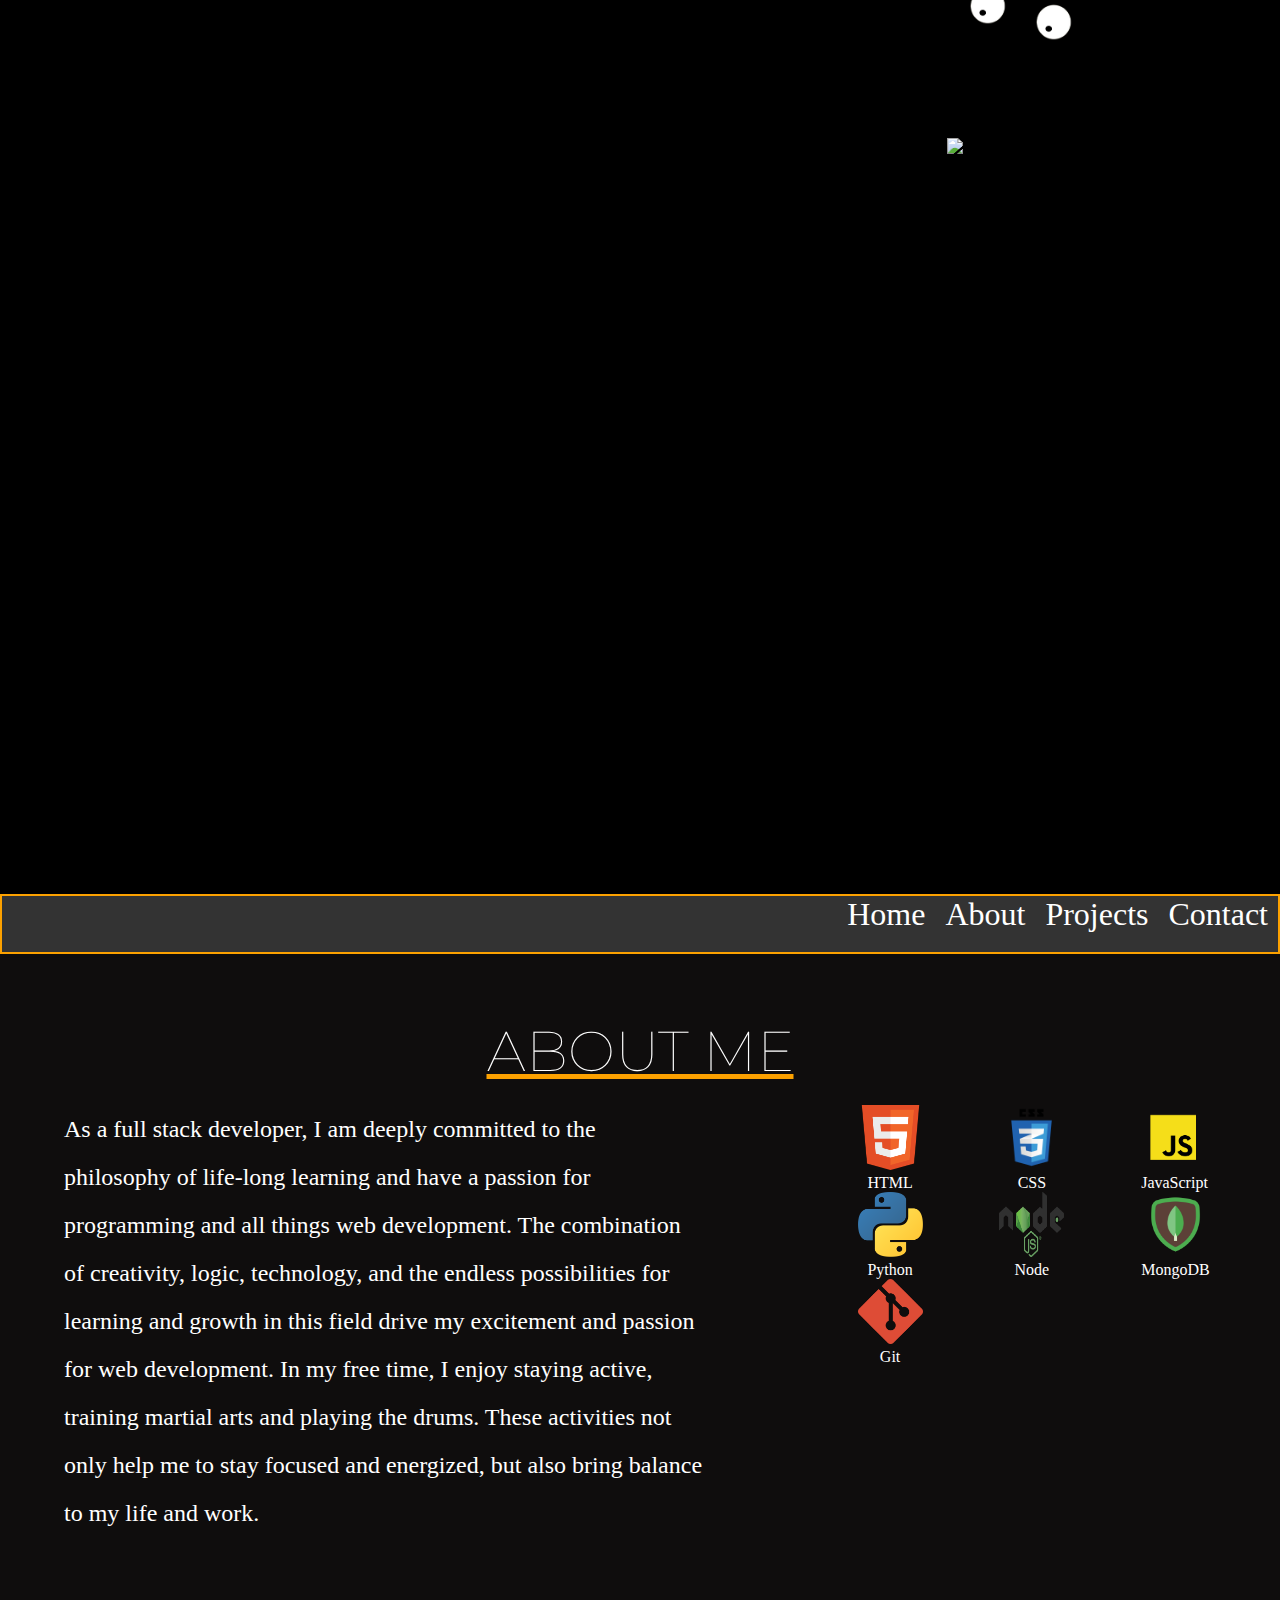
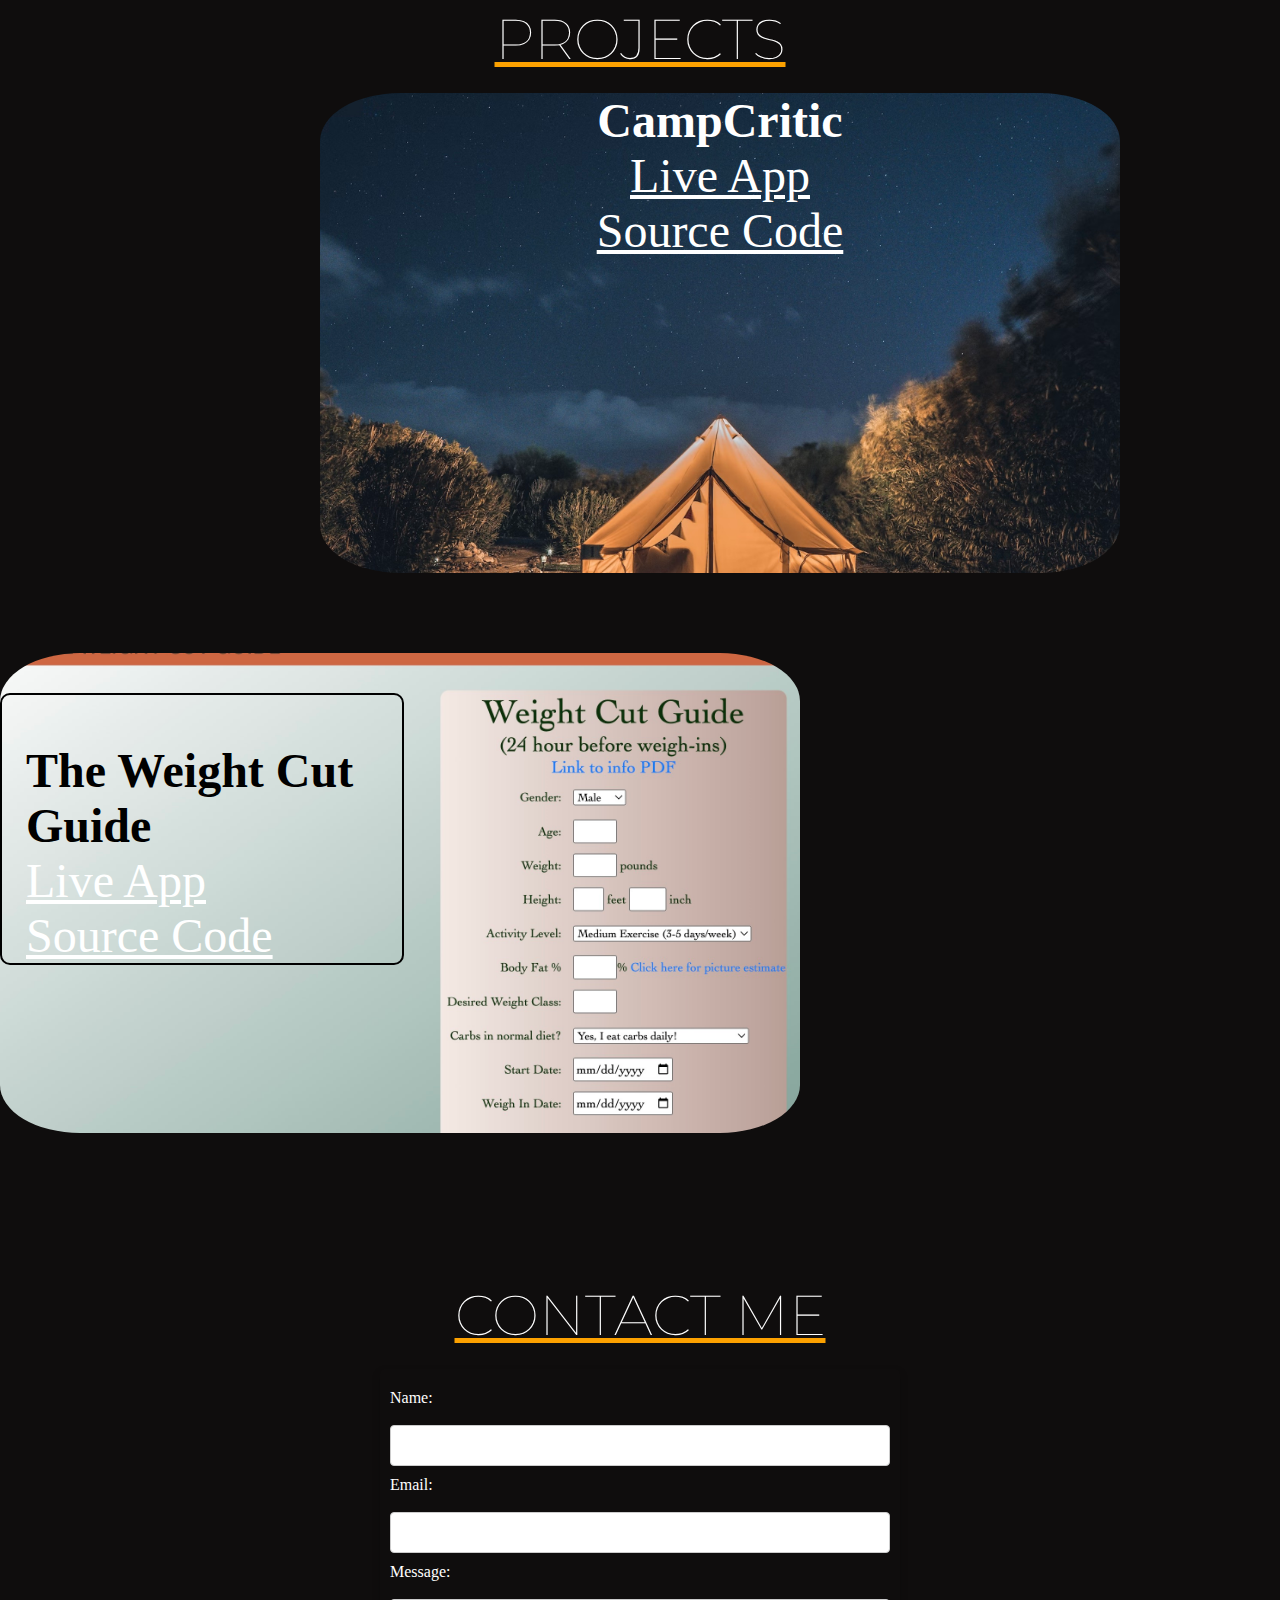
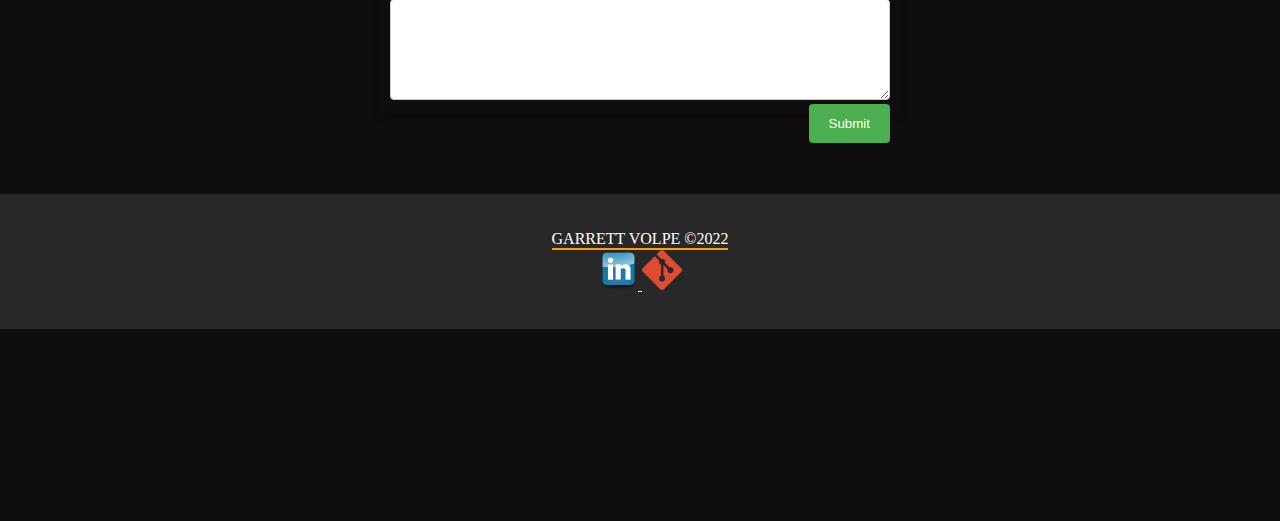
==== commit 90bd8db1: "Update index.html" ====
--- a/index.html
+++ b/index.html
@@ -42,7 +42,7 @@
         <h2 class="title about-me-title">About Me</h2>
         <div class="about-container">
             <div class="item1">
-                <p>As a full stack developer, I am deeply committed to the philosophy of life-long learning and have a passion for JavaScript, React, and all things web development. The combination of creativity, logic, technology, and the endless possibilities for learning and growth in this field drive my excitement and passion for web development. In my free time, I enjoy staying active, training martial arts and playing the drums. These activities not only help me to stay focused and energized, but also bring balance to my life and work.</p>
+                <p>As a full stack developer, I am deeply committed to the philosophy of life-long learning and have a passion for programming and all things web development. The combination of creativity, logic, technology, and the endless possibilities for learning and growth in this field drive my excitement and passion for web development. In my free time, I enjoy staying active, training martial arts and playing the drums. These activities not only help me to stay focused and energized, but also bring balance to my life and work.</p>
             </div>
             <div class="item2">
                 <div class="skills-container">
@@ -132,7 +132,7 @@
     </div>
 </footer>
 
-<script src="http://cdn.jsdelivr.net/particles.js/2.0.0/particles.min.js"></script> 
+<script src="https://cdn.jsdelivr.net/particles.js/2.0.0/particles.min.js"></script> 
 <script src="script.js" defer></script>
 </body>
-</html>+</html>
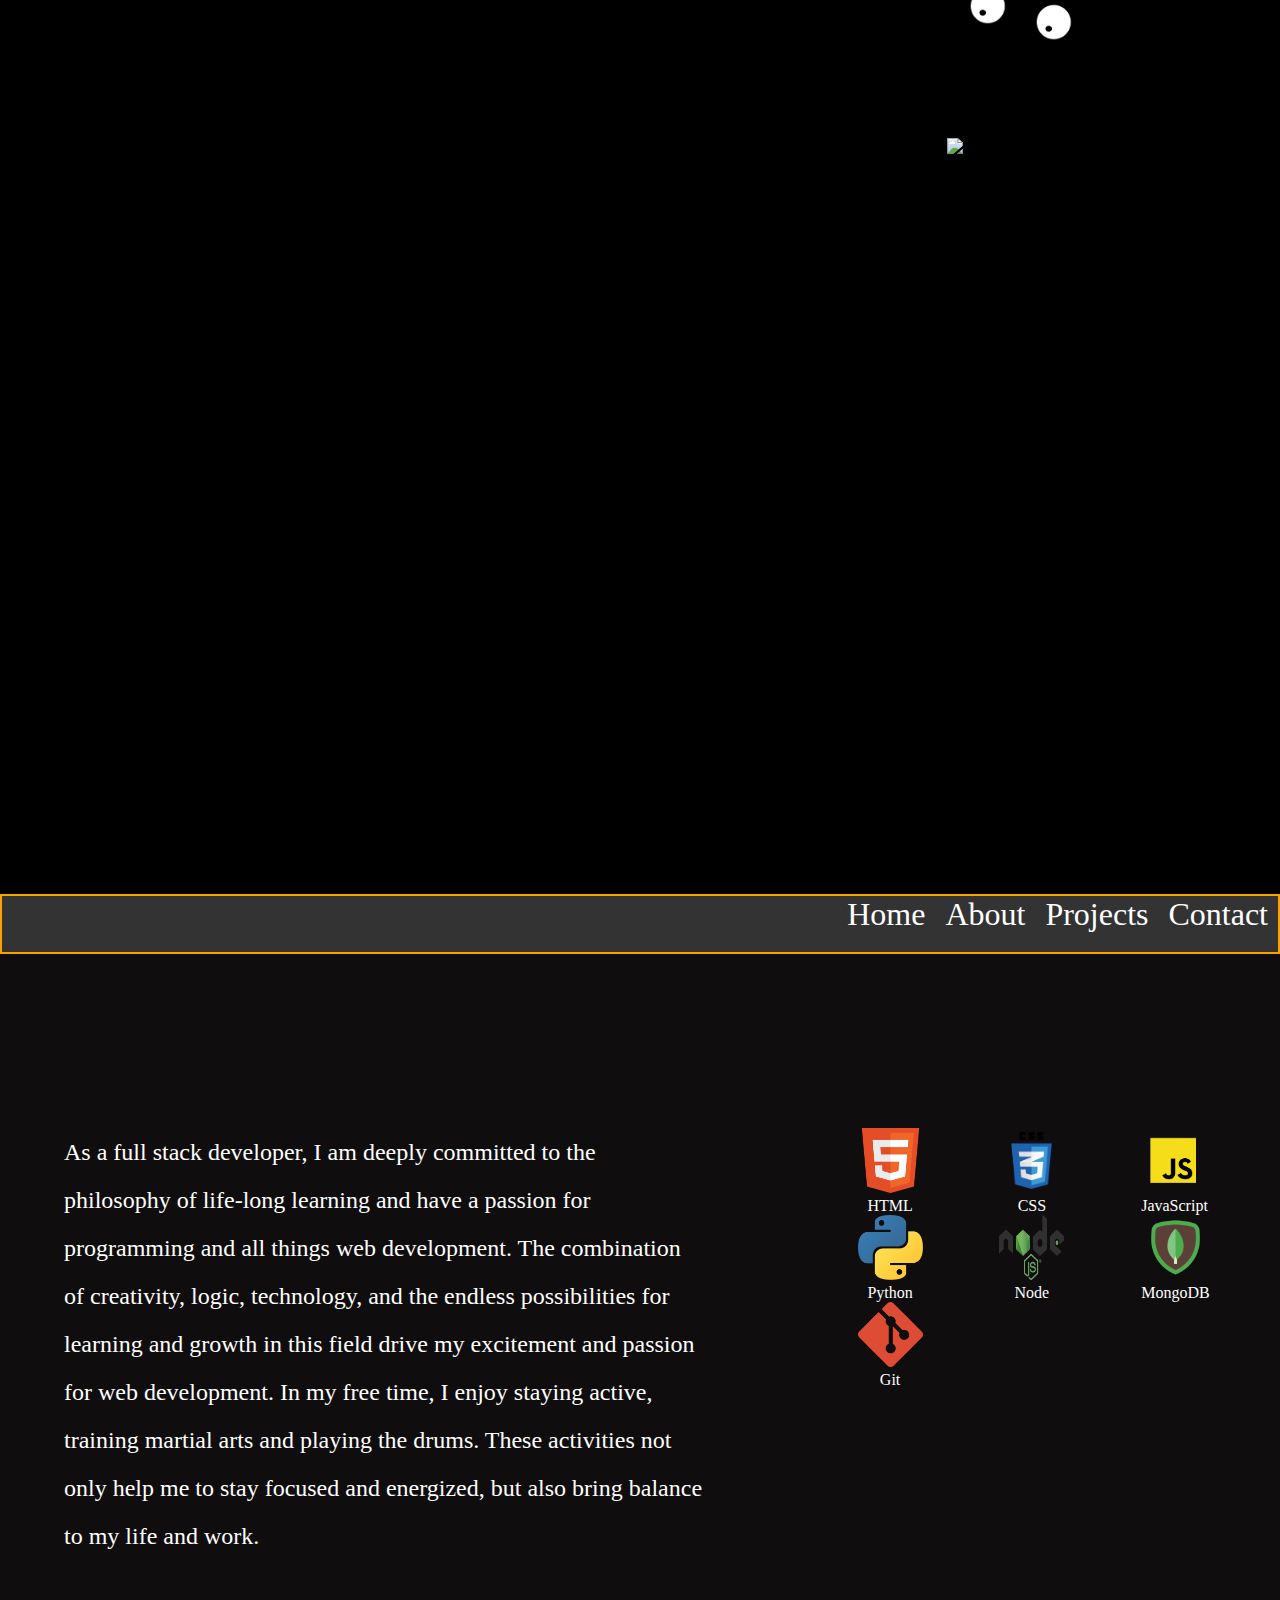
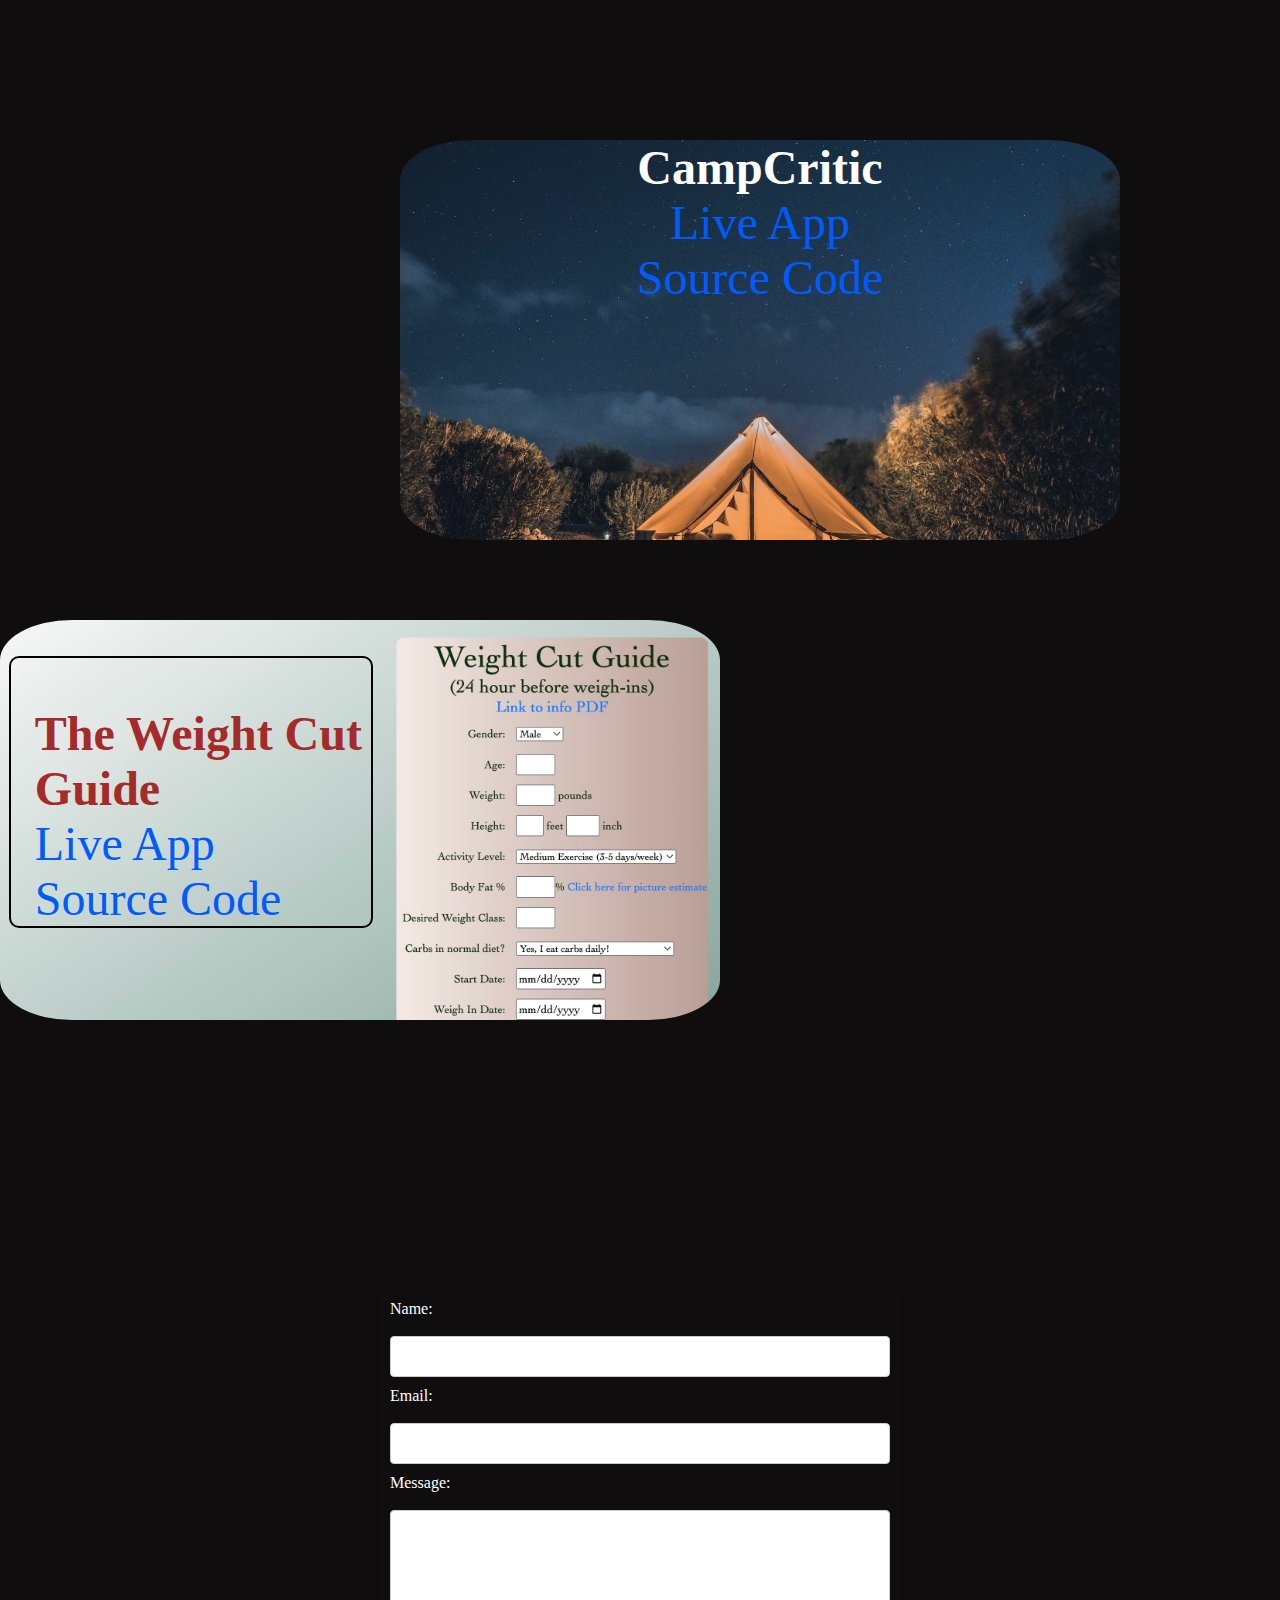
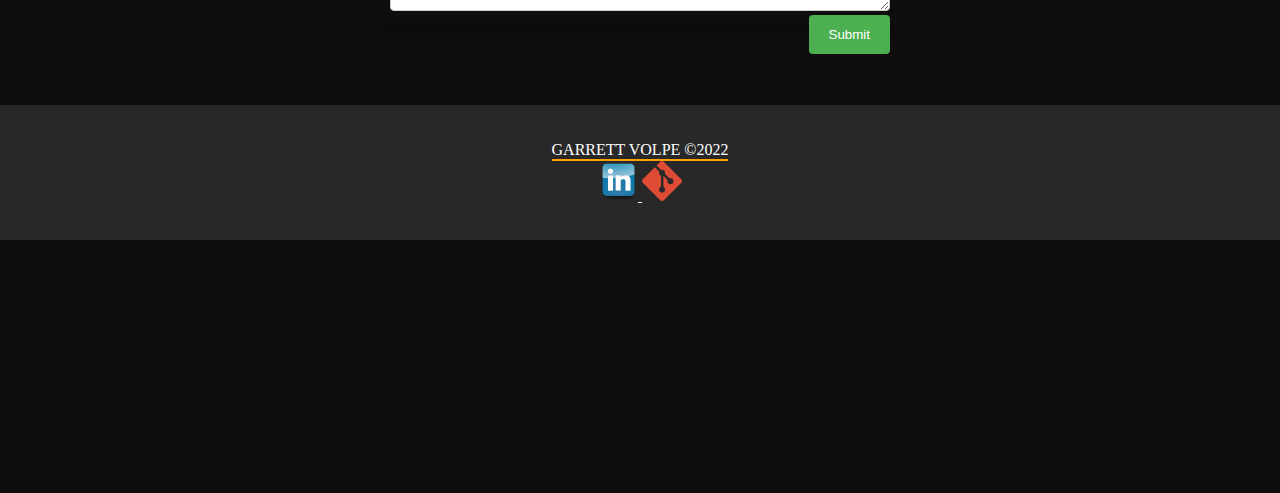
==== commit 8e35e995: "code clean up" ====
--- a/index.html
+++ b/index.html
@@ -1,138 +1,170 @@
 <!DOCTYPE html>
 <html lang="en">
-<head>
-    <link rel="preconnect" href="https://fonts.googleapis.com"><link rel="preconnect" href="https://fonts.gstatic.com" crossorigin><link href="https://fonts.googleapis.com/css2?family=Montserrat:wght@400;800&display=swap" rel="stylesheet">
-    <style> @import url('https://fonts.googleapis.com/css2?family=Montserrat:wght@400;800&display=swap'); </style>
+  <head>
+    <link rel="preconnect" href="https://fonts.googleapis.com" />
+    <link rel="preconnect" href="https://fonts.gstatic.com" crossorigin />
+    <link
+      href="https://fonts.googleapis.com/css2?family=Montserrat:wght@400;800&display=swap"
+      rel="stylesheet"
+    />
+    <style>
+      @import url("https://fonts.googleapis.com/css2?family=Montserrat:wght@400;800&display=swap");
+    </style>
     <!-- CSS only -->
-<link href="https://cdn.jsdelivr.net/npm/bootstrap@5.2.3/dist/css/bootstrap.min.css" rel="stylesheet" integrity="sha384-rbsA2VBKQhggwzxH7pPCaAqO46MgnOM80zW1RWuH61DGLwZJEdK2Kadq2F9CUG65" crossorigin="anonymous">
+    <link
+      href="https://cdn.jsdelivr.net/npm/bootstrap@5.2.3/dist/css/bootstrap.min.css"
+      rel="stylesheet"
+      integrity="sha384-rbsA2VBKQhggwzxH7pPCaAqO46MgnOM80zW1RWuH61DGLwZJEdK2Kadq2F9CUG65"
+      crossorigin="anonymous"
+    />
 
-    <meta charset="UTF-8">
-    <meta http-equiv="X-UA-Compatible" content="IE=edge">
-    <meta name="viewport" content="width=device-width, initial-scale=1.0">
+    <meta charset="UTF-8" />
+    <meta http-equiv="X-UA-Compatible" content="IE=edge" />
+    <meta name="viewport" content="width=device-width, initial-scale=1.0" />
     <title>Garrett | Full Stack Web Developer</title>
-    <link rel="stylesheet" href="style.css">
-</head>
-<body>
- <div class="heading" id="heading">
-        <div class="heading-line1">Hello, I'm <span>Garrett Volpe</span>.</div>
-        <div class="heading-line2">I'm a full stack web developer.</div>
-        <a href="#about-me" class="about-link">
-            View my work.
-        </a>
-        <div class="cat">
-            <img src="/images/cartooncat.png" id="anchor" >
-            <div id="eyes">
-             <img class="eye" src="images/eyeball.png" style="top: -181px; left: 22px; height:40px">
-             <img class="eye" src="images/eyeball.png" style="top: -165px; left: 88px; height:40px">     
-            </div>
+    <link rel="stylesheet" href="style.css" />
+  </head>
+  <body>
+    <div class="heading" id="heading">
+      <div class="heading-line1">Hello, I'm <span>Garrett Volpe</span>.</div>
+      <div class="heading-line2">I'm a full stack web developer.</div>
+      <a href="#about-me" class="about-link"> View my work. </a>
+      <div class="cat">
+        <img src="/images/cartooncat.png" id="anchor" />
+        <div id="eyes">
+          <img
+            class="eye"
+            src="images/eyeball.png"
+            style="top: -181px; left: 22px; height: 40px"
+          />
+          <img
+            class="eye"
+            src="images/eyeball.png"
+            style="top: -165px; left: 88px; height: 40px"
+          />
         </div>
-</div>
-<div class="navbar" id="navbar">
-    <nav>
-          <li><a href="#heading">Home</a></li>
-          <li><a href="#about-me">About</a></li>
-          <li><a href="#projects">Projects</a></li>
-          <li><a href="#contact-me">Contact</a></li>
+      </div>
+    </div>
+    <div class="navbar" id="navbar">
+      <nav>
+        <li><a href="#heading">Home</a></li>
+        <li><a href="#about-me">About</a></li>
+        <li><a href="#projects">Projects</a></li>
+        <li><a href="#contact-me">Contact</a></li>
       </nav>
-      
-</div>
-<div class="backdrop" id="particles-js">
-</div>
-<div class="about-me" id="about-me">
-        <h2 class="title about-me-title">About Me</h2>
-        <div class="about-container">
-            <div class="item1">
-                <p>As a full stack developer, I am deeply committed to the philosophy of life-long learning and have a passion for programming and all things web development. The combination of creativity, logic, technology, and the endless possibilities for learning and growth in this field drive my excitement and passion for web development. In my free time, I enjoy staying active, training martial arts and playing the drums. These activities not only help me to stay focused and energized, but also bring balance to my life and work.</p>
-            </div>
-            <div class="item2">
-                <div class="skills-container">
-                    <ul class="skills-list">
-                        <li>
-                            <img src="images/htmlLogo.png" alt="">
-                            <p>HTML</p>
-                        </li>
-                        <li>
-                            <img src="images/cssLogo.png" alt="">
-                            <p>CSS</p>
-                        </li>
-                        <li>
-                            <img src="images/javascriptLogo.png" alt="">
-                            <p>JavaScript</p>
-                        </li>
-                        <li>
-                            <img src="images/pythonLogo.png" alt="">
-                            <p>Python</p>
-                        </li>
-                        <li>
-                            <img src="images/nodeLogo.png" alt="">
-                            <p>Node</p>
-                        </li>
-                        <li>
-                            <img src="images/mongoLogo.png" alt="">
-                            <p>MongoDB</p>
-                        </li>
-                        <li>
-                            <img src="images/gitLogo.png" alt="">
-                            <p>Git</p>
-                        </li>
-                    </ul>
-                </div>
-            </div>
     </div>
-</div>
-<div class="projects" id="projects">
-        <h2 class="title">Projects</h2>
-        <div class="project project1">
-            <div class="card card1">    
-                <h3>CampCritic</h3>
-                <a href="https://campcritic.onrender.com/" target="_blank">Live App</a>
-                <a href="https://github.com/garrettvolpe/campCritic" target="_blank">Source Code</a>
-            </div>
-
-
+    <div class="backdrop" id="particles-js"></div>
+    <div class="about-me" id="about-me">
+      <h2 class="title about-me-title">About Me</h2>
+      <div class="about-container">
+        <div class="item1">
+          <p>
+            As a full stack developer, I am deeply committed to the philosophy
+            of life-long learning and have a passion for programming and all
+            things web development. The combination of creativity, logic,
+            technology, and the endless possibilities for learning and growth in
+            this field drive my excitement and passion for web development. In
+            my free time, I enjoy staying active, training martial arts and
+            playing the drums. These activities not only help me to stay focused
+            and energized, but also bring balance to my life and work.
+          </p>
         </div>
-        <div class="project project2">
-            <div class="card card2">    
-                <div class="container">
-                    <h3>The Weight Cut Guide</h3>
-                    <a href="https://weightcut.netlify.app/" target="_blank">Live App</a>
-                    <a href="https://github.com/garrettvolpe/weightcut_guide2" target="_blank">Source Code</a>
-                </div>
-            </div>
+        <div class="item2">
+          <div class="skills-container">
+            <ul class="skills-list">
+              <li>
+                <img src="images/htmlLogo.png" alt="" />
+                <p>HTML</p>
+              </li>
+              <li>
+                <img src="images/cssLogo.png" alt="" />
+                <p>CSS</p>
+              </li>
+              <li>
+                <img src="images/javascriptLogo.png" alt="" />
+                <p>JavaScript</p>
+              </li>
+              <li>
+                <img src="images/pythonLogo.png" alt="" />
+                <p>Python</p>
+              </li>
+              <li>
+                <img src="images/nodeLogo.png" alt="" />
+                <p>Node</p>
+              </li>
+              <li>
+                <img src="images/mongoLogo.png" alt="" />
+                <p>MongoDB</p>
+              </li>
+              <li>
+                <img src="images/gitLogo.png" alt="" />
+                <p>Git</p>
+              </li>
+            </ul>
+          </div>
         </div>
-        <!-- <div class="project">
+      </div>
+    </div>
+    <div class="projects" id="projects">
+      <h2 class="title projects-title">Projects</h2>
+      <div class="project project1">
+        <div class="card card1">
+          <h3 class="project-title">CampCritic</h3>
+          <a href="https://campcritic.onrender.com/" target="_blank"
+            >Live App</a
+          >
+          <a href="https://github.com/garrettvolpe/campCritic" target="_blank"
+            >Source Code</a
+          >
+        </div>
+      </div>
+      <div class="project project2">
+        <div class="card card2">
+          <div class="container">
+            <h3 class="project-title">The Weight Cut Guide</h3>
+            <a href="https://weightcut.netlify.app/" target="_blank"
+              >Live App</a
+            >
+            <a
+              href="https://github.com/garrettvolpe/weightcut_guide2"
+              target="_blank"
+              >Source Code</a
+            >
+          </div>
+        </div>
+      </div>
+      <!-- <div class="project">
             <h3>project3</h3>
         </div> -->
-</div>
-<div class="contact-me" id="contact-me">
-        <h2 class="title">Contact Me</h2>
-        <div class="contact-card" >
-            <form id="contactForm">
-            <label for="name">Name:</label><br>
-            <input type="text" id="name" name="name" required><br>
-            <label for="email">Email:</label><br>
-            <input type="email" id="email" name="email" required><br>
-            <label for="message">Message:</label><br>
-            <textarea id="message" name="message" rows="5" required></textarea><br>
-            <button type="submit">Submit</button>
-            </form> 
-        </div>
-        
-</div>
-<footer class="footer">
-    <p class="copyright">GARRETT VOLPE ©2022</p>
-    <div class="social-links">
+    </div>
+    <div class="contact-me" id="contact-me">
+      <h2 class="title contact-title">Contact Me</h2>
+      <div class="contact-card">
+        <form id="contactForm">
+          <label for="name">Name:</label><br />
+          <input type="text" id="name" name="name" required /><br />
+          <label for="email">Email:</label><br />
+          <input type="email" id="email" name="email" required /><br />
+          <label for="message">Message:</label><br />
+          <textarea id="message" name="message" rows="5" required></textarea
+          ><br />
+          <button type="submit">Submit</button>
+        </form>
+      </div>
+    </div>
+    <footer class="footer">
+      <p class="copyright">GARRETT VOLPE ©2022</p>
+      <div class="social-links">
         <a href="https://www.linkedin.com/in/garrett-volpe/" target="_blank">
-        <img src="/images/linkedinLogo.png" alt="linkedin Logo">
+          <img src="/images/linkedinLogo.png" alt="linkedin Logo" />
         </a>
         <a href="https://github.com/garrettvolpe" target="_blank">
-            <img src="/images/gitLogo.png" alt="linkedin Logo">
+          <img src="/images/gitLogo.png" alt="linkedin Logo" />
         </a>
- 
-    </div>
-</footer>
+      </div>
+    </footer>
 
-<script src="https://cdn.jsdelivr.net/particles.js/2.0.0/particles.min.js"></script> 
-<script src="script.js" defer></script>
-</body>
+    <script src="https://cdn.jsdelivr.net/particles.js/2.0.0/particles.min.js"></script>
+    <script src="script.js" defer></script>
+  </body>
 </html>
--- a/style.css
+++ b/style.css
@@ -1,118 +1,118 @@
 :root {
-    --mainColor: #FCA100;
+  --mainColor: #FCA100;
+}
+
+* {
+  margin: 0;
+  padding: 0;
+  color: white;
+}
+
+body {
+  background-color: black;
+}
+
+#particles-js {
+  position: absolute;
+  width: 100%;
+  height: 305%;
+  background-color: #0f0d0df7;
+  background-size: cover;
+  z-index: -1;
+}
+
+.heading {
+  font-family: 'Montserrat', sans-serif;
+  font-size: 3em;
+  color: white;
+  display: flex;
+  height: 100vh;
+  flex-direction: column;
+  align-items: center;
+  justify-content: center;
+}
+
+.heading-line1 span {
+  color: var(--mainColor);
+}
+
+.about-link {
+  text-decoration: none;
+  margin-top: .8em;
+  color: var(--mainColor);
+  border: var(--mainColor) solid .1em;
+  padding: .2em;
+  transform: translateY(0);
+  transition: transform 0.05s;
+  border-radius: .2em;
+}
+
+.about-link:hover {
+  transform: translateY(-10px);
+  background-color: var(--mainColor);
+  color: black;
+}
+
+.cat {
+  position: fixed;
+  top: 12%;
+  right: 26%;
+  width: 0px;
+  height: 0px;
+  background-color: #ccc;
+  z-index: 2;
+  opacity: 1;
+  transition: opacity 1s;
+}
+
+#eyes,
+#eyes img {
+  position: absolute;
+}
+
+body.scrolled .cat {
+  opacity: 0;
+}
+
+.heading-line1 {
+  position: relative;
+  left: -100%;
+  animation: slideInLeft 0.5s ease-out forwards;
+}
+
+@keyframes slideInLeft {
+  from {
+    left: -100%;
   }
 
-*{
-    margin: 0;
-    padding: 0;
-    color:white;
-}
-body{
-    background-color: black;
-}
-
-.backdrop{
-
-}
-
-#particles-js {
-    position: absolute;
-    width: 100%;
-    height: 308%;
-    background-color: #0f0d0df7;
-    background-image: url("");
-    background-repeat: no-repeat;
-    background-size: cover;
-    background-position: 50% 50%;
-    z-index: -1;
+  to {
+    left: 0;
   }
-
-
-.heading {
-    font-family: 'Montserrat', sans-serif;
-    font-size: 3em;
-    color: white;
-    display: flex;
-    height: 100vh;
-    flex-direction: column;
-    align-items: center;
-    justify-content: center;
-}
-
-.heading-line1 span {
-    color: var(--mainColor);
-}
-
-.about-link{
-    text-decoration:none;
-    margin-top: .8em;
-    color: var(--mainColor);
-    border: var(--mainColor) solid .1em;
-    padding: .2em;
-    transform: translateY(0);
-    transition: transform 0.05s;  
-    border-radius: .2em;
-}
-
-.about-link:hover{
-      transform: translateY(-10px); 
-      background-color: var(--mainColor);
-      color: black;
-}
-
-.cat {
-    position: fixed;
-    top: 12%;
-    right: 26%;
-    width: 0px;
-    height: 0px;
-    background-color: #ccc;
-    z-index: 2;
+}
+
+@keyframes fadeIn {
+  from {
+    opacity: 0;
+  }
+
+  to {
     opacity: 1;
-    transition: opacity 1s;
-}
-
-body.scrolled .cat {
-  /* Set the opacity to 0 (fully transparent) */
+  }
+}
+
+.heading-line2,
+.about-link {
   opacity: 0;
-}
-
-.heading-line1 {
-    position: relative;
-    left: -100%;
-    animation: slideInLeft 0.5s ease-out forwards;
-  }
-  
-  @keyframes slideInLeft {
-    from {
-      left: -100%;
-    }
-    to {
-      left: 0;
-    }
-  }
-
-  @keyframes fadeIn {
-    from {
-      opacity: 0;
-    }
-    to {
-      opacity: 1;
-    }
-  }
-  
-.heading-line2, .about-link {
-    opacity: 0;
-    transition: all 0.5s ease-in-out;
-    animation: fadeIn 1s linear 1s forwards;
-    z-index: 5;
-  }
-
-.navbar{
+  transition: all 0.5s ease-in-out;
+  animation: fadeIn 1s linear 1s forwards;
+  z-index: 5;
+}
+
+.navbar {
   transition: 1 ease-in;
 }
 
-.navbar{
+.navbar {
   position: sticky;
   position: -webkit-sticky;
   top: 0;
@@ -120,88 +120,80 @@
   justify-content: flex-end;
   align-items: center;
   height: 3rem;
-  border-bottom: 1px solid #1a1a1a;
-  background-color: rgba(40,40,40,0.95);
-  backdrop-filter: blur(8px);
-  box-shadow: 0 4px 4px rgb(0 0 0 / 30%);
-  z-index: 99999999999;
-}
-
-  nav {
-    display: flex;
-    height: 3.5em;
-    width: 100vw;
-    justify-content: flex-end;
-    background-color: #333;
-    color: #fff;
-    border: var(--mainColor) 2px solid;
-  }
-
-  
-  nav li {
-    list-style: none;
-    margin: 0 10px;
-  }
-  
-  nav a {
-    color: #fff;
-    text-decoration: none;
-    font-size: 2em;
-  }
-  
-  nav a:hover {
-    color: #ccc;
-  }
-  
-
-  .skills-container{
-    width: 30vw;
-    margin-left: 40%;
-  }
-
-  .skills-list{
-    display: flex;
-    flex-wrap: wrap;
-    gap: 20%;
-  }
-
-  .skills-list li {
+  z-index: 999;
+}
+
+nav {
+  display: flex;
+  height: 3.5em;
+  width: 100vw;
+  justify-content: flex-end;
+  background-color: #333;
+  border: var(--mainColor) 2px solid;
+}
+
+nav li {
+  list-style: none;
+  margin: 0 10px;
+}
+
+nav a {
+  color: #fff;
+  text-decoration: none;
+  font-size: 2em;
+}
+
+nav a:hover {
+  color: #ccc;
+}
+
+.item1 {
+  width: 50%;
+  margin-left: 5%;
+  font-size: 1.5em;
+  line-height: 2;
+}
+
+.skills-container {
+  width: 30vw;
+  margin-left: 40%;
+}
+
+.skills-list {
+  display: flex;
+  flex-wrap: wrap;
+  gap: 20%;
+}
+
+.skills-list li {
   list-style-type: none;
   text-align: center;
-  }
-  .skills-list li img {
-    height: 65px;
-    width: 65px;  
-  }
-
-
-
-#eyes, #eyes img {
-  position: absolute;
-}
-
-
-.about-container{
-  display: flex;
-}
-
-
-
+}
+
+.skills-list li img {
+  height: 65px;
+  width: 65px;
+}
+
+.about-container {
+  display: flex;
+}
 
 .title {
+  opacity: 0;
   display: block;
-  padding: 20px;
-  text-decoration: none;
-  color: white;
+  padding: 2rem;
   text-align: center;
   color: white;
   text-transform: uppercase;
   font-family: 'Montserrat', cursive;
-  font-weight: 100;
+  font-weight: 200;
   position: relative;
   font-size: 3.5em;
   text-decoration: underline;
   text-decoration-color: var(--mainColor);
+  transition: opacity 1s;
+
 }
 
 title::before {
@@ -217,93 +209,99 @@
   z-index: -1;
 }
 
-.card{
+.card {
   display: flex;
   flex-direction: column;
   justify-items: center;
   align-items: center;
-  height: 30em;
-  width: 50em;
+  height: 25em;
+  width: 45em;
   background-size: cover;
   background-position: center;
   border-radius: 10%;
-  transform: scale(1); 
-  transition: transform 0.5s ease-in-out; 
-}
-
-
-.card:hover{
+  transform: scale(1);
+  transition: transform 0.5s ease-in-out;
+}
+
+.card1 {
+  background-image: url("images/camp.jpg");
+}
+
+.card2 {
+  background-image: url("images/weightcutguide.jpg");
+}
+
+.card:hover {
   transform: scale(1.1);
 }
 
 .container {
-display: flex;
-flex-direction: column;
-border: black 2px solid ;
-border-radius: 10px;
-margin-right: 47%;
-margin-top: 5%;
-width: 50%;
-}
-
-.item1{
+  display: flex;
+  flex-direction: column;
+  border: black 2px solid;
+  border-radius: 10px;
+  margin-right: 47%;
+  margin-top: 5%;
   width: 50%;
-  margin-left: 5%;
-  font-size: 1.5em;
-  line-height: 2;
-}
-
-.card h3, .card a {
+}
+
+.card h3 {
+  color: white;
   font-size: 48px;
-}
+  text-decoration: none;
+}
+
+.card a {
+  font-size: 48px;
+  text-decoration: none;
+  color: #005BFC;
+  transition: all 0.5s, text-decoration 0.5s;
+}
+
+.card a:hover {
+  text-decoration: underline;
+  color: black;
+}
+
 .card2 h3 {
-  color: black;
+  color: brown;
   margin-top: 1em
 }
 
-.card2 h3, .card2 a {
+.card2 h3,
+.card2 a {
   margin-left: .5em;
 }
 
-.project{
+.project {
   display: flex;
   flex-direction: column;
   margin-bottom: 5em;
 }
 
-.project1{
+.project1 {
   align-items: flex-end;
   padding-right: 10em;
 }
 
-.card1{
-  background-image: url("images/camp.jpg");
-}
-
-.card2{
-  background-image: url("images/weightcutguide.jpg");
-  justify-items:flex-start;
-  align-items:flex-start;
-}
-
-
-.about-me, .projects, .contact-me {
+.about-me,
+.projects,
+.contact-me {
   padding-top: 3rem;
 }
 
-.about-me.title .projects .contact-me{
+/* .about-me.title .projects .contact-me {
   opacity: 0;
   transition: opacity 1s;
 
-}
-
-.fade-in  {
+} */
+
+.fade-in {
   opacity: 1;
 }
 
-
 .contact-card {
-  box-shadow: 0 4px 8px 0 rgba(0,0,0,0.2);
+  box-shadow: 0 4px 8px 0 rgba(0, 0, 0, 0.2);
   transition: 0.3s;
   border-radius: 5px;
   padding: 10px;
@@ -313,15 +311,18 @@
 }
 
 .contact-card:hover {
-  box-shadow: 0 8px 16px 0 rgba(0,0,0,0.2);
-}
+  box-shadow: 0 8px 16px 0 rgba(0, 0, 0, 0.2);
+}
+
 
 label {
   display: block;
   margin-top: 10px;
 }
 
-input[type="text"],input[type="email"], textarea {
+input[type="text"],
+input[type="email"],
+textarea {
   width: 100%;
   padding: 12px;
   border: 1px solid #ccc;
@@ -346,7 +347,7 @@
   background-color: #45a049;
 }
 
-footer{
+footer {
   position: relative;
   display: flex;
   flex-direction: column;
@@ -356,11 +357,11 @@
   background-color: #282828;
 }
 
-.copyright{
+.copyright {
   border-bottom: var(--mainColor) 2px solid;
 }
 
-.notificationMessage{
+.notificationMessage {
   text-align: center;
   width: 500px;
   padding: 10px;
@@ -390,14 +391,14 @@
  */
 
 
-.aboutMeFix{
+.aboutMeFix {
   margin-top: 1.5em;
 }
 
 
 
-  @media (max-width: 767px) {
-    .heading-line1 {
-      /* font-size: 10px; */
-    }
-  }+@media (max-width: 767px) {
+  .heading-line1 {
+    /* font-size: 10px; */
+  }
+}